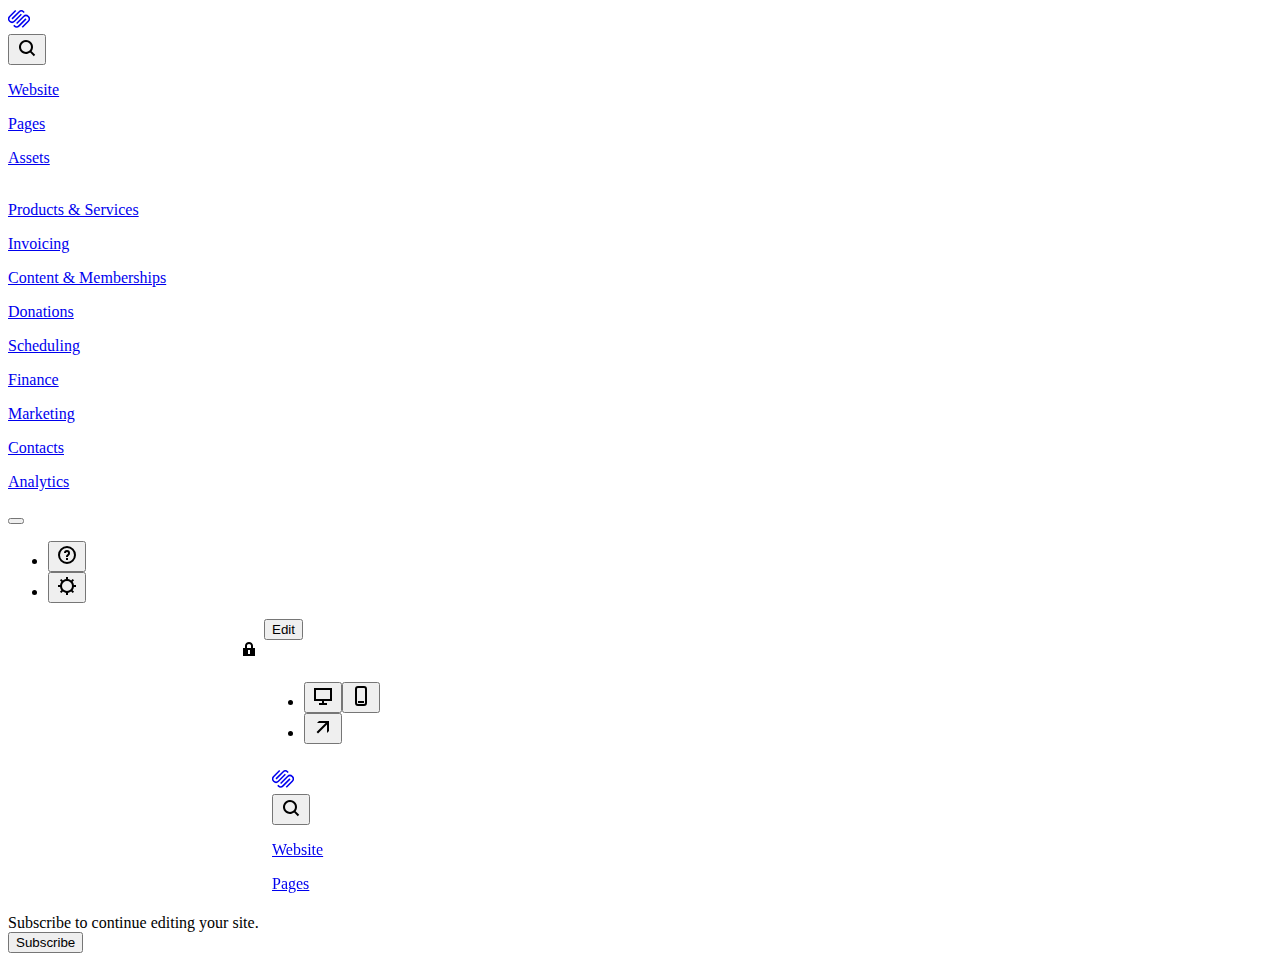
==== index.html @ e64f1a32 "index" ====
<!DOCTYPE html>
<html lang="en" class="squarespace-damask js-focus-visible yui3-js-enabled js flexbox canvas canvastext webgl no-touch hashchange history draganddrop rgba hsla multiplebgs backgroundsize borderimage borderradius boxshadow textshadow opacity cssanimations csscolumns cssgradients no-cssreflections csstransforms no-csstransforms3d csstransitions video audio svg inlinesvg svgclippaths browser-gecko sqs-jacquard" data-js-focus-visible="" id="yui_3_17_2_1_1727081956831_764"><head>
<meta http-equiv="content-type" content="text/html; charset=UTF-8">
    <meta http-equiv="X-UA-Compatible" content="chrome=1">
    <meta charset="utf-8">
    <meta name="viewport" content="initial-scale=1, maximum-scale=1, minimum-scale=1, user-scalable=0">
    <meta name="apple-touch-fullscreen" content="yes">
    <meta name="apple-mobile-web-app-capable" content="yes">
    <meta name="traceparent" content="{traceparent}">
    <meta http-equiv="Accept-CH" content="Sec-CH-UA-Platform-Version, Sec-CH-UA-Model">
    <link rel="preload" as="style" href="welcome_files/squarespace-clarkson-v2.css">
    <link rel="stylesheet" type="text/css" href="welcome_files/squarespace-clarkson-v2.css">
    <title>welcome</title>
    <script async="" src="welcome_files/google-analytics_analytics.js"></script><script>
      window.__RELEASE_VERSION__ = 'f6fbc9a6f4f962d3725709e8004389c01b4722ca';
    </script>
    <script>
      window.Static = {
        IN_BACKEND: true,
        IS_IN_CONFIG: true,
        SQUARESPACE_CONTEXT: {},
      };
      var xhr = new XMLHttpRequest();
      xhr.onload = function (e) {
        window.Static.SQUARESPACE_CONTEXT = JSON.parse(e.target.response);
      };
      xhr.open("GET", "/api/context/config", false);
      xhr.send();
    </script>
    <script src="welcome_files/legacy.js" nomodule="" type="text/javascript" crossorigin="anonymous"></script>
    <script src="welcome_files/modern.js" type="text/javascript" crossorigin="anonymous"></script>
  <script defer="defer" src="welcome_files/extract-css-runtime-aebe1a4f05269e8161a0-min.en-US.js"></script><script defer="defer" src="welcome_files/error-reporter-3de09efac7caad7a402c-min.en-US.js"></script><script defer="defer" src="welcome_files/cldr-resource-pack-4b37eb27c737844571ba-min.en-US.js"></script><script defer="defer" src="welcome_files/extract-css-moment-js-vendor-6c569122bfa66a51a056-min.en-US.js"></script><script defer="defer" src="welcome_files/config-appshell-566ee57aa4b38464bb8f-min.en-US.js"></script><script defer="defer" src="welcome_files/performance-a073777eb82e01935280-min.en-US.js"></script><link href="welcome_files/config-appshell-8ec841cacfb75d4282f4-min.en-US.css" rel="stylesheet"><link rel="stylesheet" type="text/css" href="welcome_files/3886dd2f044f144d1e31-min.en-US.css"><link rel="stylesheet" type="text/css" href="welcome_files/866d81a38362b9183975-min.en-US.css"><link rel="stylesheet" type="text/css" href="welcome_files/ac6856b8e07dd6b715c8-min.en-US.css"><style>[touch-action="none"]{ -ms-touch-action: none; touch-action: none; }
[touch-action="auto"]{ -ms-touch-action: auto; touch-action: auto; }
[touch-action="pan-x"]{ -ms-touch-action: pan-x; touch-action: pan-x; }
[touch-action="pan-y"]{ -ms-touch-action: pan-y; touch-action: pan-y; }
[touch-action="pan-x pan-y"],[touch-action="pan-y pan-x"]{ -ms-touch-action: pan-x pan-y; touch-action: pan-x pan-y; }
</style><style type="text/css">.CSSTG-group {position:relative;display:block;}
.CSSTG-child {backface-visibility:hidden;filter:blur(1);}
.CSSTG-wrappedChild {padding:0.1px;margin:-0.1px;}
</style><style type="text/css">.CSSTG-ExpandCollapse-expand {overflow:hidden;transition:max-height .2s ease-in-out, opacity .24s ease .08s;}
.CSSTG-ExpandCollapse-collapse {overflow:hidden;transition:max-height .2s ease-in-out, opacity .16s ease;}
</style><style type="text/css">.CSSTG-Dissolve-dissolve {overflow:hidden;transition:opacity .33s ease, min-height .33s ease, max-height .33s ease;}
.CSSTG-Dissolve-leave {overflow:hidden;position:absolute;top:0;left:0;right:0;bottom:0;}
.CSSTG-Dissolve-dissolve.CSSTG-Dissolve-async {transition:opacity .33s ease .66s, min-height .33s ease .33s, max-height .33s ease .33s;}
.CSSTG-Dissolve-leave.CSSTG-Dissolve-async {transition:opacity .33s ease;}
</style><style type="text/css">.CSSTG-Slide-group {overflow:hidden;}
.CSSTG-Slide-slide {overflow:hidden;transition:transform .26s ease, min-height .26s ease, max-height .26s ease;}
.CSSTG-Slide-leave {overflow:hidden;position:absolute;top:0;left:0;right:0;bottom:0;}
</style><style type="text/css">.CSSTG-Reorderable-enter {transition:opacity .3s ease .2s;}
.CSSTG-Reorderable-leave {position:absolute !important;top:0;left:0;transition:opacity .3s ease;}
.CSSTG-Reorderable-move {transition:transform .36s ease;z-index:1;}
.CSSTG-Reorderable-leave ~ .CSSTG-Reorderable-move {transition-delay:.2s;}
</style><script src="welcome_files/v3"></script><link rel="stylesheet" type="text/css" href="welcome_files/d9246e4919be2150170c-min.en-US.css"><link rel="stylesheet" type="text/css" href="welcome_files/b28800b85dcfd4a652de-min.en-US.css"><link rel="stylesheet" type="text/css" href="welcome_files/2d0812f3afde2a95d63b-min.en-US.css"><link rel="stylesheet" type="text/css" href="welcome_files/115188fe948953d9f68b-min.en-US.css"><link rel="stylesheet" type="text/css" href="welcome_files/d0f1c79fad0c16b320f3-min.en-US.css"><link rel="stylesheet" type="text/css" href="welcome_files/2dab85c6f3e5f0de2c6e-min.en-US.css"><link rel="stylesheet" type="text/css" href="welcome_files/005d11e2140438edd90e-min.en-US.css"><style type="text/css">.CSSTG-SlideVariableWidth-group {overflow:hidden;transition:width .4s cubic-bezier(0.645, 0.045, 0.355, 1);}
.CSSTG-SlideVariableWidth-slide {overflow:hidden;transition:transform .4s cubic-bezier(0.645, 0.045, 0.355, 1), min-height .4s cubic-bezier(0.645, 0.045, 0.355, 1), max-height .4s cubic-bezier(0.645, 0.045, 0.355, 1), opacity .4s cubic-bezier(0.645, 0.045, 0.355, 1);display:inline-block;}
.CSSTG-SlideVariableWidth-leave {overflow:hidden;position:absolute;top:0;left:0;}
.CSSTG-SlideVariableWidth-right {position:absolute;top:0;right:0;}
</style><style type="text/css">.CSSTG-FadeWithSlide-enter {transition:transform .4s cubic-bezier(0.66, 0, 0.34, 1.00), opacity .4s cubic-bezier(0.40, 0, 0.68, 0.06);}
.CSSTG-FadeWithSlide-leave {transition:transform .4s cubic-bezier(0.66, 0, 0.34, 1.00), opacity .4s cubic-bezier(0.32, 0.94, 0.60, 1.00);pointer-events:none;}
</style><link type="text/css" rel="stylesheet" href="blob:https://moliorrs.squarespace.com/ec562f5b-b282-4f7d-8165-200b36828254"><link type="text/css" rel="stylesheet" href="blob:https://moliorrs.squarespace.com/4156d87e-7962-473b-b18b-2b14d359771a"><style type="text/css">.CSSTG-ColorSwatch-enter {transition:transform 0.2s ease-in-out;}
.CSSTG-ColorSwatch-leave {position:absolute !important;top:0;left:0;transition:transform 0.2s ease-in-out;}
.CSSTG-ColorSwatch-move {transition:transform 0.2s ease;z-index:1;}
</style><script src="welcome_files/connect.js"></script><style data-emotion="css-global" data-s=""></style><style data-emotion="css" data-s=""></style><link rel="stylesheet" type="text/css" href="welcome_files/4d42d94bd7df48485f18-min.en-US.css"><link rel="stylesheet" type="text/css" href="welcome_files/ca9f17b74906c2325aec-min.en-US.css"><link rel="stylesheet" type="text/css" href="welcome_files/60597876bd1bea7b3cf3-min.en-US.css"><link rel="stylesheet" type="text/css" href="welcome_files/8ec841cacfb75d4282f4-min.en-US.css"><link rel="stylesheet" type="text/css" href="welcome_files/234e8822572d8e8548a2-min.en-US.css"><link rel="stylesheet" type="text/css" href="welcome_files/06aadb530e50bbfa203c-min.en-US.css"><link rel="stylesheet" type="text/css" href="welcome_files/e62ebe097ebdbdc0de55-min.en-US.css"><link rel="stylesheet" type="text/css" href="welcome_files/ea9f4f8cd12473d8b852-min.en-US.css"><link rel="stylesheet" type="text/css" href="welcome_files/aa1b8113c6be2dcb10a1-min.en-US.css"><link rel="preconnect" href="https://api.stripe.com/" crossorigin=""><style data-emotion="seven-one-frame-root-toast" data-s=""></style></head>
  <body class="squarespace-config squarespace-editable sqs-frame-loaded" id="yui_3_17_2_1_1727081956831_763">
    <div class="sqs-damask sqs-damask-banner-visible" data-test="appshell-container" id="yui_3_17_2_1_1727081956831_762"><div class="css-1pvv9g"><nav class="css-cdkrie"><div class="css-1a2vtnh"><div class="css-150yh0n"><a href="https://moliorrs.squarespace.com/config/" class="u-link LN4yCSlvQLOh6czFOzI1" target="_self"><svg fill="currentColor" height="22" viewBox="0 0 22 22" width="22" xmlns="http://www.w3.org/2000/svg" class="w7ZMbiJJcm04MM9Xu4KX css-gy660l"><g clip-path="url(#prefix__clip0_3368_2063)"><path clip-rule="evenodd" d="M12.824 5.679l1.044 1.073-6.97 6.99a4.036 4.036 0 01-5.714 0 4.053 4.053 0 010-5.724L7.19 2l1.054 1.083L2.273 9.1a2.533 2.533 0 00.019 3.578c.991.983 2.59.974 3.572-.019l6.96-6.981zm-1.282-1.211l-6.96 6.972-1.1-1.082 6.979-6.982a4.043 4.043 0 015.715 0l.54.541-1.08 1.092-.54-.541a2.498 2.498 0 00-3.554 0zm9.259 3.55a4.043 4.043 0 00-5.715 0l-6.97 6.991 1.09 1.092 6.96-6.982a2.515 2.515 0 013.545 0 2.526 2.526 0 010 3.56l-5.971 6 1.09 1.082 6.008-6.018a4.06 4.06 0 00-.037-5.725zm-10.358 9.275l6.96-6.972 1.1 1.082-6.97 6.982a4.043 4.043 0 01-5.715 0l-.54-.541 1.07-1.101.541.55a2.525 2.525 0 003.554 0z" fill-rule="evenodd"></path></g><defs><clipPath id="prefix__clip0_3368_2063"><path d="M0 0h22v22H0z" fill="#fff"></path></clipPath></defs></svg></a><div class="css-1j096s0"><button display="inline-block" aria-label="Search" class="css-1onk2mz"><span class="css-10aqytj"><svg fill="currentColor" height="22" viewBox="0 0 22 22" width="22" xmlns="http://www.w3.org/2000/svg" class="css-s75o56"><path clip-rule="evenodd" d="M14.192 15.606a7 7 0 111.414-1.414l3.601 3.601-1.414 1.414-3.6-3.6zM15 10a5 5 0 11-10 0 5 5 0 0110 0z" fill-rule="evenodd"></path></svg></span></button></div></div><div class="css-1hrkhja"><div class="css-roynbj"><div data-testid="primary-nav-item-wrapper"><div data-id="/" class="css-1flbqas"><div class="css-roynbj"><div class="css-1132zza"><div class="css-1u0qvnk"><div class="css-w98r6t"><div class="css-8p434o"><div class="css-yxyga4"><a href="https://moliorrs.squarespace.com/config/" class="u-link LN4yCSlvQLOh6czFOzI1 css-1s7n2of" target="_self" data-test="menuItem-unknown"><span class="css-19p0dx4"><p class="css-c6vqps">Website</p></span><span class="css-1bt0omd"><div style="border-top-width: 2px; transform: scaleX(0); transition-timing-function: cubic-bezier(0.4, 0, 0.68, 0.06); width: 0px;" class="css-yzuhc6"></div></span></a></div></div></div></div><div style="height: 70px;" class="css-co9fgh"><div class="visible css-1uk35wt"><div class="css-roynbj"><div class="secondary-nav-item css-zgg8jo"><a href="https://moliorrs.squarespace.com/config/pages" class="u-link LN4yCSlvQLOh6czFOzI1 css-1s7n2of" target="_self" data-test="menuItem-pages"><span class="css-19p0dx4"><p class="css-1m82l52">Pages</p></span><span class="css-1bt0omd"><div style="border-top-width: 2px; transform: scaleX(0); transition-timing-function: cubic-bezier(0.4, 0, 0.68, 0.06); width: 0px;" class="css-yzuhc6"></div></span></a></div><div class="secondary-nav-item css-zgg8jo"><a href="https://moliorrs.squarespace.com/config/asset-library" class="u-link LN4yCSlvQLOh6czFOzI1 css-1s7n2of" target="_self" data-test="menuItem-asset-library"><span class="css-19p0dx4"><p class="css-1m82l52">Assets</p></span><span class="css-1bt0omd"><div style="border-top-width: 2px; transform: scaleX(0); transition-timing-function: cubic-bezier(0.4, 0, 0.68, 0.06); width: 0px;" class="css-yzuhc6"></div></span></a></div></div></div></div></div></div></div></div><div data-testid="primary-nav-item-wrapper"><div data-id="/commerce" class="css-1flbqas"><div class="css-roynbj"><div class="css-1132zza"><div class="css-1u0qvnk"><div class="css-w98r6t"><div class="css-8p434o"><div class="css-yxyga4"><a href="https://moliorrs.squarespace.com/config/commerce" class="u-link LN4yCSlvQLOh6czFOzI1 css-1s7n2of" target="_self" data-test="/selling-menu-item-id"><span class="css-19p0dx4"><p class="css-c6vqps">Products &amp; Services</p></span><span class="css-1bt0omd"><div style="border-top-width: 2px; transform: scaleX(0); transition-timing-function: cubic-bezier(0.4, 0, 0.68, 0.06); width: 152.45px;" class="css-yzuhc6"></div></span></a></div></div></div></div><div style="height: 0px;" aria-hidden="true" class="css-co9fgh"><div class="css-1sczv98"></div></div></div></div></div></div><div data-testid="primary-nav-item-wrapper"><div data-id="/invoicing" class="css-1flbqas"><div class="css-roynbj"><div class="css-1132zza"><div class="css-1u0qvnk"><div class="css-w98r6t"><div class="css-8p434o"><div class="css-yxyga4"><a href="https://moliorrs.squarespace.com/config/invoicing" class="u-link LN4yCSlvQLOh6czFOzI1 css-1s7n2of" target="_self" data-test="/invoicing-menu-item-id"><span class="css-19p0dx4"><p class="css-c6vqps">Invoicing</p></span><span class="css-1bt0omd"><div style="border-top-width: 2px; transform: scaleX(0); transition-timing-function: cubic-bezier(0.4, 0, 0.68, 0.06); width: 0px;" class="css-yzuhc6"></div></span></a></div></div></div></div><div style="height: 0px;" aria-hidden="true" class="css-co9fgh"><div class="css-1sczv98"></div></div></div></div></div></div><div data-testid="primary-nav-item-wrapper"><div data-id="/content-and-memberships" class="css-1flbqas"><div class="css-roynbj"><div class="css-1132zza"><div class="css-1u0qvnk"><div class="css-w98r6t"><div class="css-8p434o"><div class="css-yxyga4"><a href="https://moliorrs.squarespace.com/config/content-and-memberships" class="u-link LN4yCSlvQLOh6czFOzI1 css-1s7n2of" target="_self" data-test="menuItem-content-and-memberships"><span class="css-19p0dx4"><p class="css-c6vqps">Content &amp; Memberships</p></span><span class="css-1bt0omd"><div style="border-top-width: 2px; transform: scaleX(0); transition-timing-function: cubic-bezier(0.4, 0, 0.68, 0.06); width: 185.55px;" class="css-yzuhc6"></div></span></a></div></div></div></div><div style="height: 0px;" aria-hidden="true" class="css-co9fgh"><div class="css-1sczv98"></div></div></div></div></div></div><div data-testid="primary-nav-item-wrapper"><div data-id="/donations" class="css-1flbqas"><div class="css-roynbj"><div class="css-1132zza"><div class="css-1u0qvnk"><div class="css-w98r6t"><div class="css-8p434o"><div class="css-yxyga4"><a href="https://moliorrs.squarespace.com/config/donations" class="u-link LN4yCSlvQLOh6czFOzI1 css-1s7n2of" target="_self" data-test="menuItem-donations"><span class="css-19p0dx4"><p class="css-c6vqps">Donations</p></span><span class="css-1bt0omd"><div style="border-top-width: 2px; transform: scaleX(0); transition-timing-function: cubic-bezier(0.4, 0, 0.68, 0.06); width: 77.7667px;" class="css-yzuhc6"></div></span></a></div></div></div></div><div style="height: 0px;" aria-hidden="true" class="css-co9fgh"><div class="css-1sczv98"></div></div></div></div></div></div><div data-testid="primary-nav-item-wrapper"><div data-id="/scheduling" class="css-1flbqas"><div class="css-roynbj"><div class="css-1132zza"><div class="css-1u0qvnk"><div class="css-w98r6t"><div class="css-8p434o"><div class="css-yxyga4"><a href="https://moliorrs.squarespace.com/config/scheduling" class="u-link LN4yCSlvQLOh6czFOzI1 css-1s7n2of" target="_self" data-test="menuItem-scheduling"><span class="css-19p0dx4"><p class="css-c6vqps">Scheduling</p></span><span class="css-1bt0omd"><div style="border-top-width: 2px; transform: scaleX(0); transition-timing-function: cubic-bezier(0.4, 0, 0.68, 0.06); width: 86.1px;" class="css-yzuhc6"></div></span></a></div></div></div></div><div style="height: 0px;" aria-hidden="true" class="css-co9fgh"><div class="css-1sczv98"></div></div></div></div></div></div></div><div class="css-roynbj"><div data-testid="primary-nav-item-wrapper"><div data-id="/finance" class="css-1flbqas"><div class="css-roynbj"><div class="css-1132zza"><div class="css-1u0qvnk"><div class="css-w98r6t"><div class="css-8p434o"><div class="css-yxyga4"><a href="https://moliorrs.squarespace.com/config/finance" class="u-link LN4yCSlvQLOh6czFOzI1 css-1s7n2of" target="_self" data-test="/finance-menu-item-id"><span class="css-19p0dx4"><p class="css-c6vqps">Finance</p></span><span class="css-1bt0omd"><div style="border-top-width: 2px; transform: scaleX(0); transition-timing-function: cubic-bezier(0.4, 0, 0.68, 0.06); width: 60.1333px;" class="css-yzuhc6"></div></span></a></div></div></div></div><div style="height: 0px;" aria-hidden="true" class="css-co9fgh"><div class="css-1sczv98"></div></div></div></div></div></div><div data-testid="primary-nav-item-wrapper"><div data-id="/marketing" class="css-1flbqas"><div class="css-roynbj"><div class="css-1132zza"><div class="css-1u0qvnk"><div class="css-w98r6t"><div class="css-8p434o"><div class="css-yxyga4"><a href="https://moliorrs.squarespace.com/config/marketing" class="u-link LN4yCSlvQLOh6czFOzI1 css-1s7n2of" target="_self" data-test="menuItem-marketing"><span class="css-19p0dx4"><p class="css-c6vqps">Marketing</p></span><span class="css-1bt0omd"><div style="border-top-width: 2px; transform: scaleX(0); transition-timing-function: cubic-bezier(0.4, 0, 0.68, 0.06); width: 77.5667px;" class="css-yzuhc6"></div></span></a></div></div></div></div><div style="height: 0px;" aria-hidden="true" class="css-co9fgh"><div class="css-1sczv98"></div></div></div></div></div></div><div data-testid="primary-nav-item-wrapper"><div data-id="/profiles" class="css-1flbqas"><div class="css-roynbj"><div class="css-1132zza"><div class="css-1u0qvnk"><div class="css-w98r6t"><div class="css-8p434o"><div class="css-yxyga4"><a href="https://moliorrs.squarespace.com/config/profiles" class="u-link LN4yCSlvQLOh6czFOzI1 css-1s7n2of" target="_self" data-test="menuItem-profiles"><span class="css-19p0dx4"><p class="css-c6vqps">Contacts</p></span><span class="css-1bt0omd"><div style="border-top-width: 2px; transform: scaleX(0); transition-timing-function: cubic-bezier(0.4, 0, 0.68, 0.06); width: 68.9px;" class="css-yzuhc6"></div></span></a></div></div></div></div><div style="height: 0px;" aria-hidden="true" class="css-co9fgh"><div class="css-1sczv98"></div></div></div></div></div></div><div data-testid="primary-nav-item-wrapper"><div data-id="/analytics" class="css-1flbqas"><div class="css-roynbj"><div class="css-1132zza"><div class="css-1u0qvnk"><div class="css-w98r6t"><div class="css-8p434o"><div class="css-yxyga4"><a href="https://moliorrs.squarespace.com/config/analytics" class="u-link LN4yCSlvQLOh6czFOzI1 css-1s7n2of" target="_self" data-test="menuItem-analytics"><span class="css-19p0dx4"><p class="css-c6vqps">Analytics</p></span><span class="css-1bt0omd"><div style="border-top-width: 2px; transform: scaleX(0); transition-timing-function: cubic-bezier(0.4, 0, 0.68, 0.06); width: 70.2667px;" class="css-yzuhc6"></div></span></a></div></div></div></div><div style="height: 0px;" aria-hidden="true" class="css-co9fgh"><div class="css-1sczv98"></div></div></div></div></div></div></div></div><div class="css-1tie9gt"><div class="css-10p3j3q"><div class="css-roynbj"><div class="css-y4uxls"><button data-testid="profile-avatar" class="css-dz73cg"><div class="css-btnsf0"><div class="PG5FEeDIQ5wEm_3YooQT N6xnKZq1rlcmGtCScBM8 BgnBu7UgdGLtTVjAVxXA" style="background-image: url(&quot;https://images.squarespace-cdn.com/content/v2/namespaces/memberAccountAvatars/libraries/65fcdf5c08fea6411551fe91/34d7116b-113b-4f3b-a9a6-4b7e2cd71f02/thirdPartyMemberAvatar-65fcdf5c08fea6411551fe91-186a638b-80b7-4a8d-9018-6650b4cf9f96?format=300w&quot;);"></div></div></button><ul class="css-okrn22"><li class="css-1j3qrgo"><button display="inline-block" data-testid="help-icon" class="css-xyn8by"><span class="css-10aqytj"><svg fill="currentColor" height="22" viewBox="0 0 22 22" width="22" xmlns="http://www.w3.org/2000/svg" class="css-s75o56"><path d="M11 8a1 1 0 00-1 1H8a3 3 0 016 0v.172a3 3 0 01-.879 2.12L12 12.415V13h-2v-.586A2 2 0 0110.586 11l1.121-1.121A1 1 0 0012 9.172V9a1 1 0 00-1-1zM12 14v2h-2v-2h2z"></path><path clip-rule="evenodd" d="M11 2a9 9 0 100 18 9 9 0 000-18zm-7 9a7 7 0 1114 0 7 7 0 01-14 0z" fill-rule="evenodd"></path></svg></span></button></li><li class="css-dza7r7"><button display="inline-block" aria-disabled="false" class="css-xyn8by"><span class="css-10aqytj"><svg fill="currentColor" height="22" viewBox="0 0 22 22" width="22" xmlns="http://www.w3.org/2000/svg" data-testid="settings-icon" class="css-1a6490m"><path clip-rule="evenodd" d="M15.192 5.393A6.965 6.965 0 0012 4.071V2h-2v2.07a6.964 6.964 0 00-3.192 1.323L5.344 3.93 3.93 5.343l1.464 1.464A6.964 6.964 0 004.07 10H2v2h2.07a6.964 6.964 0 001.324 3.193L3.93 16.657l1.414 1.414 1.464-1.464A6.964 6.964 0 0010 17.929V20h2v-2.07a6.964 6.964 0 003.192-1.323l1.465 1.464 1.414-1.414-1.465-1.465A6.964 6.964 0 0017.93 12H20v-2h-2.07a6.963 6.963 0 00-1.324-3.193l1.464-1.464-1.414-1.414-1.464 1.464zM11 16a5 5 0 100-10 5 5 0 000 10z" fill-rule="evenodd"></path></svg></span></button></li></ul></div></div></div></div></div></nav></div><div class="css-penutl" id="yui_3_17_2_1_1727081956831_761"><div class="ipb1fdN9gLaXZD9jYsSs" id="yui_3_17_2_1_1727081956831_760"><div class="App" data-test="websiteType_1" id="yui_3_17_2_1_1727081956831_759"><div class="App-container css-152uv2x" id="yui_3_17_2_1_1727081956831_758"><div class="App-sidebar"><div class="sqs-configuration-menu-header jOtItSBX_hgCOwOSNKjt CWUNSChosUrrsdtKt5fu fs-unmask" style="width: 0px;"></div><div data-test="content-area-container" class="css-jnjypx"><div class="react-first AZ2Ixd_85CMtvYG0vAEc"><div class="sqs-damask-panel rTcZsLmpriJjRTn9l11x persistent-navigation" style="width: 0px;"><div data-guidance-engine="guidance-engine-background-route-scrollable-container" class="sqs-damask-panel-content"></div></div></div></div></div><div class="App-siteFrame" data-test="App-site-frame" id="yui_3_17_2_1_1727081956831_757"><div class="config-website-frame ZMOp8nbskqra9ULXxkMV" style="transform: translate3d(calc(256px), 0px, 0px); left: 0px; width: calc(100% - 272px); right: unset;" id="yui_3_17_2_1_1727081956831_756"><div style="visibility: visible; height: 100%;" id="yui_3_17_2_1_1727081956831_755"><div id="frame-toolbar-desktop" role="toolbar" class="R4Sx9NxmboorhnzRy5O_ undefined"><div class="E8p5qaRca0L8DpcLIuYg" id="yui_3_17_2_1_1727081956831_754"><div class="H_QlyEIiXP2VzspyZTU5 dzSVvvPIbT28eH7lZ3Id fs-unmask"><div style="transform: translate(11px);" class="css-roynbj"></div><div class="fVmI_ufj6NlzvGXyqeYc"><button data-test="frameToolbarEdit" class="KabEqylcNxbOyCuLRtgK undefined jAJsPP7qZ_h1ViU9gLhW EseNTtMu7tucY2EXdylP ESOM5EMuQHeSvkDzFzHh" type="button">Edit</button></div><svg fill="currentColor" height="22" viewBox="0 0 22 22" width="22" xmlns="http://www.w3.org/2000/svg" style="transform: translate(-26px);" class="css-4hj4kg"><path clip-rule="evenodd" d="M7 8V5.7C7 3.56 8.893 2 11 2s4 1.56 4 3.7V8h2v8H5V8h2zm2-2.3c0-.842.794-1.7 2-1.7s2 .858 2 1.7V8H9V5.7zm1 4.3v4h2v-4h-2z" fill-rule="evenodd"></path></svg></div><div class="H_QlyEIiXP2VzspyZTU5 QaFmSeVR6lMpXzVVO9i_"><span class="lYwUI3XYJoaN0yfCubX0 La3vXcKBDhHOlcHFQhGv"></span></div><div class="H_QlyEIiXP2VzspyZTU5 fAQkz9DNaFd4wuMBX9gA fs-unmask" id="yui_3_17_2_1_1727081956831_753"><ul class="css-1tn5iw9" id="yui_3_17_2_1_1727081956831_752"><li class="css-o0o0up" id="yui_3_17_2_1_1727081956831_751"><div class="ctosaoDwSoE1bsJWzQZK css-2lq6ii" data-sqs-keep-site-themes-open="true" data-guidance-engine="guidance-engine-device-view-button-container" id="yui_3_17_2_1_1727081956831_750"><div class="css-22qyhc"></div><div role="tablist" tabindex="-1" class="css-1t303o2" id="yui_3_17_2_1_1727081956831_749"><button aria-controls="desktop-tab" aria-selected="true" role="tab" tabindex="0" value="desktop" class="css-1fixg92" id="yui_3_17_2_1_1727081956831_748"><div class="css-1j096s0"><svg fill="currentColor" height="22" viewBox="0 0 22 22" width="22" xmlns="http://www.w3.org/2000/svg" class="css-gy660l"><path clip-rule="evenodd" d="M2 3h18v13h-8v2h3v2H7v-2h3v-2H2V3zm2 2v9h14V5H4z" fill-rule="evenodd"></path></svg></div></button><button aria-controls="phone-tab" aria-selected="false" role="tab" tabindex="-1" value="phone" data-test="mobile-device-view-button" class="css-sc1uxn"><div class="css-1j096s0"><svg fill="currentColor" height="22" viewBox="0 0 22 22" width="22" xmlns="http://www.w3.org/2000/svg" class="css-gy660l"><path d="M14 16H8v2h6v-2z"></path><path clip-rule="evenodd" d="M14 1H8a3 3 0 00-3 3v14a3 3 0 003 3h6a3 3 0 003-3V4a3 3 0 00-3-3zM7 4a1 1 0 011-1h6a1 1 0 011 1v14a1 1 0 01-1 1H8a1 1 0 01-1-1V4z" fill-rule="evenodd"></path></svg></div></button></div></div></li><li class="css-dza7r7"><div class="css-1j096s0"><button display="inline-block" aria-label="Preview" class="css-110yp2v"><span class="css-10aqytj"><svg fill="currentColor" height="22" viewBox="0 0 22 22" width="22" xmlns="http://www.w3.org/2000/svg" class="css-l0u10b"><path d="M7 5L5 7h8.586l-9 9 1.415 1.414 8.999-9V17l2-2V5H7z"></path></svg></span></button></div></li></ul></div></div></div><div class="css-ahju80"><div transform="translateX(0px)" class="css-1mkzh8i"></div></div><div class="mB77FzP2qYDgCPdLhXIJ zJc6DR8pNGt2_ksGBZKE js-device-view-frame" data-test="device-view-frame"><div class="shrink-button-transition"><div class="xIw5ixJkO_7nBC_YvWDM"><div aria-label="Shrink page preview" class="iDUB8TDp_X3k53hnirZL"></div></div></div><div class="us06aCNT2FBtq9QpN_5u fIwCkxpkxrwqjbHL0Z2B KJ_ENHPj1tv_TVKBHfEy s95btergvYT1E6erBHzA"><div class="preview-viewport"><iframe data-guidance-engine="guidance-engine-site-frame" data-testid="sqs-site-frame" id="sqs-site-frame" title="welcome" frameborder="0" allowfullscreen="" src="/"></iframe></div></div></div></div></div></div></div><div class="App-footer"><div></div><div><div class="CSSTG-group" style="position: static;"><div class="P_xpUdCwpWVicBX3euXr app-notifications-banner-container" style=""><div class="rSp8ejyCqdrPNMAfayEI"><div class="DDoqZNKm8qGwUBpjgJVU" data-test="Banner-description">Subscribe to continue editing your site.</div><div class="zS_d5L9mhgII3FsqAYLN" data-test="Banner-buttonsContainer"><button data-test="action-button" class="css-1xu87gf">Subscribe</button></div></div></div></div></div></div></div></div></div></div>
    <!-- Google Tag Manager -->
    <noscript>
      <iframe src="//www.googletagmanager.com/ns.html?id=GTM-BCCP" height="0" width="0" style="display:none;visibility:hidden"></iframe>
    </noscript>
    <script>
      (function(w,d,s,l,i){w[l]=w[l]||[];w[l].push({
        'gtm.start': new Date().getTime(),event:'gtm.js'
      });
      var f=d.getElementsByTagName(s)[0],j=d.createElement(s),dl=l!='dataLayer'?'&l='+l:'';j.async=true;j.src='//www.googletagmanager.com/gtm.js?id='+i+dl;f.parentNode.insertBefore(j,f);})(window,document,'script','dataLayer','GTM-BCCP');
    </script>
    <!-- End Google Tag Manager -->
    <script async="" src="welcome_files/notice" crossorigin="anonymous" id="truste_0.21224487004670134"></script>
     <!-- TrustArc -->
    <!---->
  
<nordpass-passkeys></nordpass-passkeys><nordpass-passkeys></nordpass-passkeys><div role="tooltip" style="position: absolute; left: 0px; top: 0px; display: none;" class="css-hahu5h"><div class="css-dg3s0i"><span class="css-1h3039z"><span>Search</span></span></div></div><div role="tooltip" style="position: absolute; left: 0px; top: 0px; display: none;" class="css-315b0c"><div class="css-dg3s0i"><div class="css-1mju3xz"><span class="css-10l2hwm">Building RS</span><span class="css-4kha9l">moliorrsofficial@gmail.com</span></div></div></div><div role="tooltip" style="position: absolute; left: 0px; top: 0px; display: none;" class="css-x3e8bz"><div class="css-dg3s0i"><span class="css-1h3039z"><span>Help</span></span></div></div><div role="tooltip" style="position: absolute; inset: auto auto 0px 0px; transform: translate3d(172px, -136px, 0px); display: none;" class="css-2dw2ly"><div class="css-dg3s0i"><span class="css-1h3039z"><span>Settings</span></span></div></div><div role="tooltip" style="position: absolute; left: 0px; top: 0px; display: none;" class="css-5l6jg7"><div class="css-dg3s0i"><p class="css-n4an92"><span>Publish update to access</span></p></div></div><div id="yui3-css-stamp" style="position: absolute !important; visibility: hidden !important"></div><div class="fkzqTIaKGM8POJpeEcV3"></div><div class="ReactModalPortal"></div><div class="ReactModalPortal"></div><div class="CCModalPortal"></div><div class="ReactModalPortal"></div><div class="ReactModalPortal"></div><div class="ReactModalPortal"></div><iframe style="display: none;" src="welcome_files/data_layer_2524c214d0645b4aafbf.htm" name="connectjs_controller_connect-instance9050" id="stripeDataLayerFrame"></iframe><div class="seven-one-frame-root-toast-14rpb1g"><div class="seven-one-frame-root-toast-17dyryp"></div></div><iframe name="__privateStripeMetricsController3370" frameborder="0" allowtransparency="true" scrolling="no" role="presentation" src="welcome_files/m-outer-3437aaddcdf6922d623e172c2d6f9278.htm" aria-hidden="true" tabindex="-1" style="border: medium !important; margin: 0px !important; padding: 0px !important; width: 1px !important; min-width: 100% !important; overflow: hidden !important; display: block !important; visibility: hidden !important; position: fixed !important; height: 1px !important; pointer-events: none !important; user-select: none !important;"></iframe></body></html>
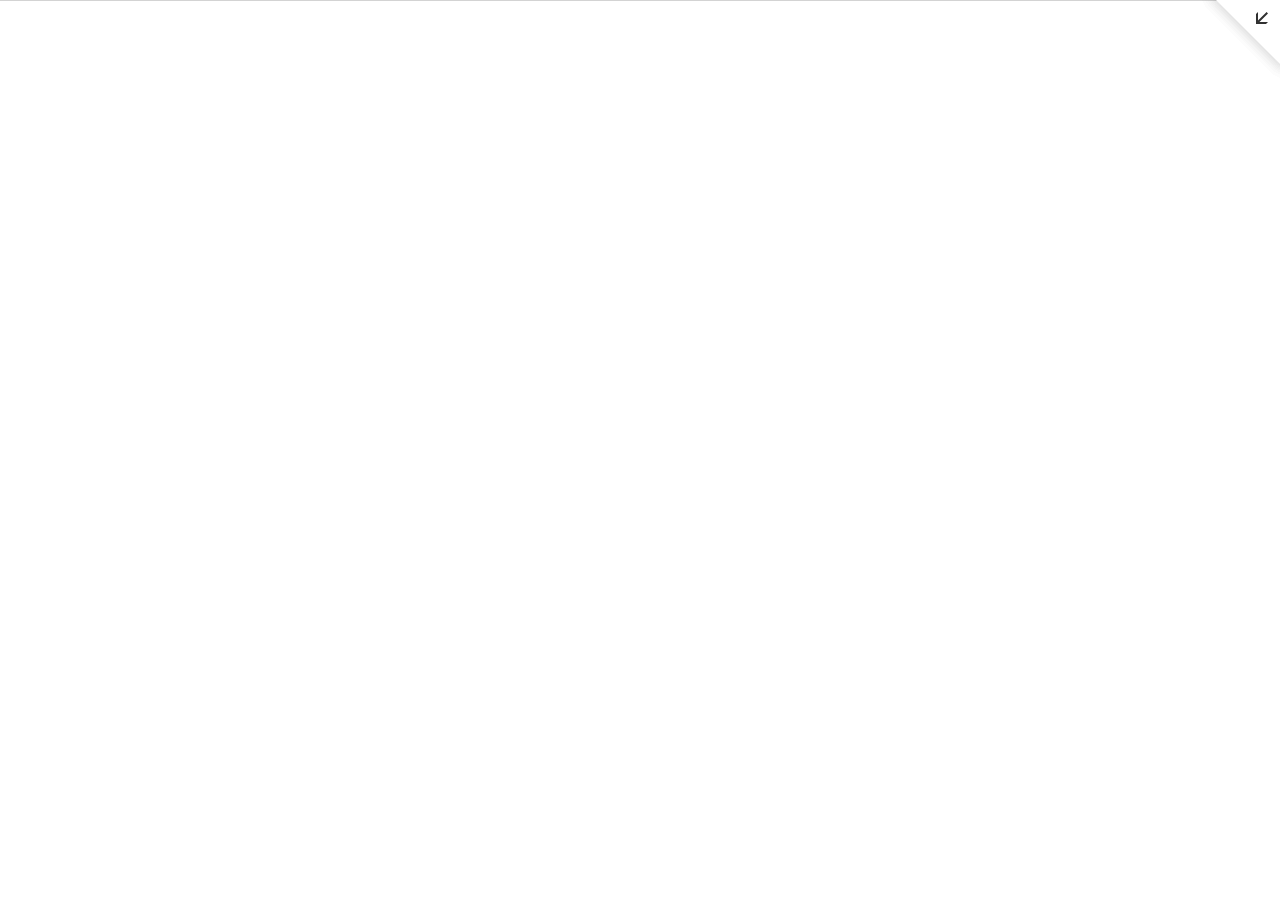
==== commit dc616a13: "further index testing" ====
--- a/index.html
+++ b/index.html
@@ -1,5 +1,5 @@
 <!DOCTYPE html>
-<html lang="en" class="squarespace-damask js-focus-visible yui3-js-enabled js flexbox canvas canvastext webgl no-touch hashchange history draganddrop rgba hsla multiplebgs backgroundsize borderimage borderradius boxshadow textshadow opacity cssanimations csscolumns cssgradients no-cssreflections csstransforms no-csstransforms3d csstransitions video audio svg inlinesvg svgclippaths browser-gecko sqs-jacquard" data-js-focus-visible="" id="yui_3_17_2_1_1727081956831_764"><head>
+<html lang="en" data-js-focus-visible=""><head>
 <meta http-equiv="content-type" content="text/html; charset=UTF-8">
     <meta http-equiv="X-UA-Compatible" content="chrome=1">
     <meta charset="utf-8">
@@ -8,10 +8,10 @@
     <meta name="apple-mobile-web-app-capable" content="yes">
     <meta name="traceparent" content="{traceparent}">
     <meta http-equiv="Accept-CH" content="Sec-CH-UA-Platform-Version, Sec-CH-UA-Model">
-    <link rel="preload" as="style" href="welcome_files/squarespace-clarkson-v2.css">
-    <link rel="stylesheet" type="text/css" href="welcome_files/squarespace-clarkson-v2.css">
+    <link rel="preload" as="style" href="index_files/squarespace-clarkson-v2.css">
+    <link rel="stylesheet" type="text/css" href="index_files/squarespace-clarkson-v2.css">
     <title>welcome</title>
-    <script async="" src="welcome_files/google-analytics_analytics.js"></script><script>
+    <script async="" src="index_files/google-analytics_analytics.js"></script><script>
       window.__RELEASE_VERSION__ = 'f6fbc9a6f4f962d3725709e8004389c01b4722ca';
     </script>
     <script>
@@ -27,9 +27,9 @@
       xhr.open("GET", "/api/context/config", false);
       xhr.send();
     </script>
-    <script src="welcome_files/legacy.js" nomodule="" type="text/javascript" crossorigin="anonymous"></script>
-    <script src="welcome_files/modern.js" type="text/javascript" crossorigin="anonymous"></script>
-  <script defer="defer" src="welcome_files/extract-css-runtime-aebe1a4f05269e8161a0-min.en-US.js"></script><script defer="defer" src="welcome_files/error-reporter-3de09efac7caad7a402c-min.en-US.js"></script><script defer="defer" src="welcome_files/cldr-resource-pack-4b37eb27c737844571ba-min.en-US.js"></script><script defer="defer" src="welcome_files/extract-css-moment-js-vendor-6c569122bfa66a51a056-min.en-US.js"></script><script defer="defer" src="welcome_files/config-appshell-566ee57aa4b38464bb8f-min.en-US.js"></script><script defer="defer" src="welcome_files/performance-a073777eb82e01935280-min.en-US.js"></script><link href="welcome_files/config-appshell-8ec841cacfb75d4282f4-min.en-US.css" rel="stylesheet"><link rel="stylesheet" type="text/css" href="welcome_files/3886dd2f044f144d1e31-min.en-US.css"><link rel="stylesheet" type="text/css" href="welcome_files/866d81a38362b9183975-min.en-US.css"><link rel="stylesheet" type="text/css" href="welcome_files/ac6856b8e07dd6b715c8-min.en-US.css"><style>[touch-action="none"]{ -ms-touch-action: none; touch-action: none; }
+    <script src="index_files/legacy.js" nomodule="" type="text/javascript" crossorigin="anonymous"></script>
+    <script src="index_files/modern.js" type="text/javascript" crossorigin="anonymous"></script>
+  <script defer="defer" src="index_files/extract-css-runtime-aebe1a4f05269e8161a0-min.en-US.js"></script><script defer="defer" src="index_files/error-reporter-3de09efac7caad7a402c-min.en-US.js"></script><script defer="defer" src="index_files/cldr-resource-pack-4b37eb27c737844571ba-min.en-US.js"></script><script defer="defer" src="index_files/extract-css-moment-js-vendor-6c569122bfa66a51a056-min.en-US.js"></script><script defer="defer" src="index_files/config-appshell-566ee57aa4b38464bb8f-min.en-US.js"></script><script defer="defer" src="index_files/performance-a073777eb82e01935280-min.en-US.js"></script><link href="index_files/config-appshell-8ec841cacfb75d4282f4-min.en-US.css" rel="stylesheet"><link rel="stylesheet" type="text/css" href="index_files/3886dd2f044f144d1e31-min.en-US.css"><link rel="stylesheet" type="text/css" href="index_files/866d81a38362b9183975-min.en-US.css"><link rel="stylesheet" type="text/css" href="index_files/ac6856b8e07dd6b715c8-min.en-US.css"><style>[touch-action="none"]{ -ms-touch-action: none; touch-action: none; }
 [touch-action="auto"]{ -ms-touch-action: auto; touch-action: auto; }
 [touch-action="pan-x"]{ -ms-touch-action: pan-x; touch-action: pan-x; }
 [touch-action="pan-y"]{ -ms-touch-action: pan-y; touch-action: pan-y; }
@@ -50,7 +50,7 @@
 .CSSTG-Reorderable-leave {position:absolute !important;top:0;left:0;transition:opacity .3s ease;}
 .CSSTG-Reorderable-move {transition:transform .36s ease;z-index:1;}
 .CSSTG-Reorderable-leave ~ .CSSTG-Reorderable-move {transition-delay:.2s;}
-</style><script src="welcome_files/v3"></script><link rel="stylesheet" type="text/css" href="welcome_files/d9246e4919be2150170c-min.en-US.css"><link rel="stylesheet" type="text/css" href="welcome_files/b28800b85dcfd4a652de-min.en-US.css"><link rel="stylesheet" type="text/css" href="welcome_files/2d0812f3afde2a95d63b-min.en-US.css"><link rel="stylesheet" type="text/css" href="welcome_files/115188fe948953d9f68b-min.en-US.css"><link rel="stylesheet" type="text/css" href="welcome_files/d0f1c79fad0c16b320f3-min.en-US.css"><link rel="stylesheet" type="text/css" href="welcome_files/2dab85c6f3e5f0de2c6e-min.en-US.css"><link rel="stylesheet" type="text/css" href="welcome_files/005d11e2140438edd90e-min.en-US.css"><style type="text/css">.CSSTG-SlideVariableWidth-group {overflow:hidden;transition:width .4s cubic-bezier(0.645, 0.045, 0.355, 1);}
+</style><script src="index_files/v3"></script><link rel="stylesheet" type="text/css" href="index_files/d9246e4919be2150170c-min.en-US.css"><link rel="stylesheet" type="text/css" href="index_files/b28800b85dcfd4a652de-min.en-US.css"><link rel="stylesheet" type="text/css" href="index_files/2d0812f3afde2a95d63b-min.en-US.css"><link rel="stylesheet" type="text/css" href="index_files/115188fe948953d9f68b-min.en-US.css"><link rel="stylesheet" type="text/css" href="index_files/d0f1c79fad0c16b320f3-min.en-US.css"><link rel="stylesheet" type="text/css" href="index_files/2dab85c6f3e5f0de2c6e-min.en-US.css"><link rel="stylesheet" type="text/css" href="index_files/005d11e2140438edd90e-min.en-US.css"><style type="text/css">.CSSTG-SlideVariableWidth-group {overflow:hidden;transition:width .4s cubic-bezier(0.645, 0.045, 0.355, 1);}
 .CSSTG-SlideVariableWidth-slide {overflow:hidden;transition:transform .4s cubic-bezier(0.645, 0.045, 0.355, 1), min-height .4s cubic-bezier(0.645, 0.045, 0.355, 1), max-height .4s cubic-bezier(0.645, 0.045, 0.355, 1), opacity .4s cubic-bezier(0.645, 0.045, 0.355, 1);display:inline-block;}
 .CSSTG-SlideVariableWidth-leave {overflow:hidden;position:absolute;top:0;left:0;}
 .CSSTG-SlideVariableWidth-right {position:absolute;top:0;right:0;}
@@ -59,9 +59,9 @@
 </style><link type="text/css" rel="stylesheet" href="blob:https://moliorrs.squarespace.com/ec562f5b-b282-4f7d-8165-200b36828254"><link type="text/css" rel="stylesheet" href="blob:https://moliorrs.squarespace.com/4156d87e-7962-473b-b18b-2b14d359771a"><style type="text/css">.CSSTG-ColorSwatch-enter {transition:transform 0.2s ease-in-out;}
 .CSSTG-ColorSwatch-leave {position:absolute !important;top:0;left:0;transition:transform 0.2s ease-in-out;}
 .CSSTG-ColorSwatch-move {transition:transform 0.2s ease;z-index:1;}
-</style><script src="welcome_files/connect.js"></script><style data-emotion="css-global" data-s=""></style><style data-emotion="css" data-s=""></style><link rel="stylesheet" type="text/css" href="welcome_files/4d42d94bd7df48485f18-min.en-US.css"><link rel="stylesheet" type="text/css" href="welcome_files/ca9f17b74906c2325aec-min.en-US.css"><link rel="stylesheet" type="text/css" href="welcome_files/60597876bd1bea7b3cf3-min.en-US.css"><link rel="stylesheet" type="text/css" href="welcome_files/8ec841cacfb75d4282f4-min.en-US.css"><link rel="stylesheet" type="text/css" href="welcome_files/234e8822572d8e8548a2-min.en-US.css"><link rel="stylesheet" type="text/css" href="welcome_files/06aadb530e50bbfa203c-min.en-US.css"><link rel="stylesheet" type="text/css" href="welcome_files/e62ebe097ebdbdc0de55-min.en-US.css"><link rel="stylesheet" type="text/css" href="welcome_files/ea9f4f8cd12473d8b852-min.en-US.css"><link rel="stylesheet" type="text/css" href="welcome_files/aa1b8113c6be2dcb10a1-min.en-US.css"><link rel="preconnect" href="https://api.stripe.com/" crossorigin=""><style data-emotion="seven-one-frame-root-toast" data-s=""></style></head>
-  <body class="squarespace-config squarespace-editable sqs-frame-loaded" id="yui_3_17_2_1_1727081956831_763">
-    <div class="sqs-damask sqs-damask-banner-visible" data-test="appshell-container" id="yui_3_17_2_1_1727081956831_762"><div class="css-1pvv9g"><nav class="css-cdkrie"><div class="css-1a2vtnh"><div class="css-150yh0n"><a href="https://moliorrs.squarespace.com/config/" class="u-link LN4yCSlvQLOh6czFOzI1" target="_self"><svg fill="currentColor" height="22" viewBox="0 0 22 22" width="22" xmlns="http://www.w3.org/2000/svg" class="w7ZMbiJJcm04MM9Xu4KX css-gy660l"><g clip-path="url(#prefix__clip0_3368_2063)"><path clip-rule="evenodd" d="M12.824 5.679l1.044 1.073-6.97 6.99a4.036 4.036 0 01-5.714 0 4.053 4.053 0 010-5.724L7.19 2l1.054 1.083L2.273 9.1a2.533 2.533 0 00.019 3.578c.991.983 2.59.974 3.572-.019l6.96-6.981zm-1.282-1.211l-6.96 6.972-1.1-1.082 6.979-6.982a4.043 4.043 0 015.715 0l.54.541-1.08 1.092-.54-.541a2.498 2.498 0 00-3.554 0zm9.259 3.55a4.043 4.043 0 00-5.715 0l-6.97 6.991 1.09 1.092 6.96-6.982a2.515 2.515 0 013.545 0 2.526 2.526 0 010 3.56l-5.971 6 1.09 1.082 6.008-6.018a4.06 4.06 0 00-.037-5.725zm-10.358 9.275l6.96-6.972 1.1 1.082-6.97 6.982a4.043 4.043 0 01-5.715 0l-.54-.541 1.07-1.101.541.55a2.525 2.525 0 003.554 0z" fill-rule="evenodd"></path></g><defs><clipPath id="prefix__clip0_3368_2063"><path d="M0 0h22v22H0z" fill="#fff"></path></clipPath></defs></svg></a><div class="css-1j096s0"><button display="inline-block" aria-label="Search" class="css-1onk2mz"><span class="css-10aqytj"><svg fill="currentColor" height="22" viewBox="0 0 22 22" width="22" xmlns="http://www.w3.org/2000/svg" class="css-s75o56"><path clip-rule="evenodd" d="M14.192 15.606a7 7 0 111.414-1.414l3.601 3.601-1.414 1.414-3.6-3.6zM15 10a5 5 0 11-10 0 5 5 0 0110 0z" fill-rule="evenodd"></path></svg></span></button></div></div><div class="css-1hrkhja"><div class="css-roynbj"><div data-testid="primary-nav-item-wrapper"><div data-id="/" class="css-1flbqas"><div class="css-roynbj"><div class="css-1132zza"><div class="css-1u0qvnk"><div class="css-w98r6t"><div class="css-8p434o"><div class="css-yxyga4"><a href="https://moliorrs.squarespace.com/config/" class="u-link LN4yCSlvQLOh6czFOzI1 css-1s7n2of" target="_self" data-test="menuItem-unknown"><span class="css-19p0dx4"><p class="css-c6vqps">Website</p></span><span class="css-1bt0omd"><div style="border-top-width: 2px; transform: scaleX(0); transition-timing-function: cubic-bezier(0.4, 0, 0.68, 0.06); width: 0px;" class="css-yzuhc6"></div></span></a></div></div></div></div><div style="height: 70px;" class="css-co9fgh"><div class="visible css-1uk35wt"><div class="css-roynbj"><div class="secondary-nav-item css-zgg8jo"><a href="https://moliorrs.squarespace.com/config/pages" class="u-link LN4yCSlvQLOh6czFOzI1 css-1s7n2of" target="_self" data-test="menuItem-pages"><span class="css-19p0dx4"><p class="css-1m82l52">Pages</p></span><span class="css-1bt0omd"><div style="border-top-width: 2px; transform: scaleX(0); transition-timing-function: cubic-bezier(0.4, 0, 0.68, 0.06); width: 0px;" class="css-yzuhc6"></div></span></a></div><div class="secondary-nav-item css-zgg8jo"><a href="https://moliorrs.squarespace.com/config/asset-library" class="u-link LN4yCSlvQLOh6czFOzI1 css-1s7n2of" target="_self" data-test="menuItem-asset-library"><span class="css-19p0dx4"><p class="css-1m82l52">Assets</p></span><span class="css-1bt0omd"><div style="border-top-width: 2px; transform: scaleX(0); transition-timing-function: cubic-bezier(0.4, 0, 0.68, 0.06); width: 0px;" class="css-yzuhc6"></div></span></a></div></div></div></div></div></div></div></div><div data-testid="primary-nav-item-wrapper"><div data-id="/commerce" class="css-1flbqas"><div class="css-roynbj"><div class="css-1132zza"><div class="css-1u0qvnk"><div class="css-w98r6t"><div class="css-8p434o"><div class="css-yxyga4"><a href="https://moliorrs.squarespace.com/config/commerce" class="u-link LN4yCSlvQLOh6czFOzI1 css-1s7n2of" target="_self" data-test="/selling-menu-item-id"><span class="css-19p0dx4"><p class="css-c6vqps">Products &amp; Services</p></span><span class="css-1bt0omd"><div style="border-top-width: 2px; transform: scaleX(0); transition-timing-function: cubic-bezier(0.4, 0, 0.68, 0.06); width: 152.45px;" class="css-yzuhc6"></div></span></a></div></div></div></div><div style="height: 0px;" aria-hidden="true" class="css-co9fgh"><div class="css-1sczv98"></div></div></div></div></div></div><div data-testid="primary-nav-item-wrapper"><div data-id="/invoicing" class="css-1flbqas"><div class="css-roynbj"><div class="css-1132zza"><div class="css-1u0qvnk"><div class="css-w98r6t"><div class="css-8p434o"><div class="css-yxyga4"><a href="https://moliorrs.squarespace.com/config/invoicing" class="u-link LN4yCSlvQLOh6czFOzI1 css-1s7n2of" target="_self" data-test="/invoicing-menu-item-id"><span class="css-19p0dx4"><p class="css-c6vqps">Invoicing</p></span><span class="css-1bt0omd"><div style="border-top-width: 2px; transform: scaleX(0); transition-timing-function: cubic-bezier(0.4, 0, 0.68, 0.06); width: 0px;" class="css-yzuhc6"></div></span></a></div></div></div></div><div style="height: 0px;" aria-hidden="true" class="css-co9fgh"><div class="css-1sczv98"></div></div></div></div></div></div><div data-testid="primary-nav-item-wrapper"><div data-id="/content-and-memberships" class="css-1flbqas"><div class="css-roynbj"><div class="css-1132zza"><div class="css-1u0qvnk"><div class="css-w98r6t"><div class="css-8p434o"><div class="css-yxyga4"><a href="https://moliorrs.squarespace.com/config/content-and-memberships" class="u-link LN4yCSlvQLOh6czFOzI1 css-1s7n2of" target="_self" data-test="menuItem-content-and-memberships"><span class="css-19p0dx4"><p class="css-c6vqps">Content &amp; Memberships</p></span><span class="css-1bt0omd"><div style="border-top-width: 2px; transform: scaleX(0); transition-timing-function: cubic-bezier(0.4, 0, 0.68, 0.06); width: 185.55px;" class="css-yzuhc6"></div></span></a></div></div></div></div><div style="height: 0px;" aria-hidden="true" class="css-co9fgh"><div class="css-1sczv98"></div></div></div></div></div></div><div data-testid="primary-nav-item-wrapper"><div data-id="/donations" class="css-1flbqas"><div class="css-roynbj"><div class="css-1132zza"><div class="css-1u0qvnk"><div class="css-w98r6t"><div class="css-8p434o"><div class="css-yxyga4"><a href="https://moliorrs.squarespace.com/config/donations" class="u-link LN4yCSlvQLOh6czFOzI1 css-1s7n2of" target="_self" data-test="menuItem-donations"><span class="css-19p0dx4"><p class="css-c6vqps">Donations</p></span><span class="css-1bt0omd"><div style="border-top-width: 2px; transform: scaleX(0); transition-timing-function: cubic-bezier(0.4, 0, 0.68, 0.06); width: 77.7667px;" class="css-yzuhc6"></div></span></a></div></div></div></div><div style="height: 0px;" aria-hidden="true" class="css-co9fgh"><div class="css-1sczv98"></div></div></div></div></div></div><div data-testid="primary-nav-item-wrapper"><div data-id="/scheduling" class="css-1flbqas"><div class="css-roynbj"><div class="css-1132zza"><div class="css-1u0qvnk"><div class="css-w98r6t"><div class="css-8p434o"><div class="css-yxyga4"><a href="https://moliorrs.squarespace.com/config/scheduling" class="u-link LN4yCSlvQLOh6czFOzI1 css-1s7n2of" target="_self" data-test="menuItem-scheduling"><span class="css-19p0dx4"><p class="css-c6vqps">Scheduling</p></span><span class="css-1bt0omd"><div style="border-top-width: 2px; transform: scaleX(0); transition-timing-function: cubic-bezier(0.4, 0, 0.68, 0.06); width: 86.1px;" class="css-yzuhc6"></div></span></a></div></div></div></div><div style="height: 0px;" aria-hidden="true" class="css-co9fgh"><div class="css-1sczv98"></div></div></div></div></div></div></div><div class="css-roynbj"><div data-testid="primary-nav-item-wrapper"><div data-id="/finance" class="css-1flbqas"><div class="css-roynbj"><div class="css-1132zza"><div class="css-1u0qvnk"><div class="css-w98r6t"><div class="css-8p434o"><div class="css-yxyga4"><a href="https://moliorrs.squarespace.com/config/finance" class="u-link LN4yCSlvQLOh6czFOzI1 css-1s7n2of" target="_self" data-test="/finance-menu-item-id"><span class="css-19p0dx4"><p class="css-c6vqps">Finance</p></span><span class="css-1bt0omd"><div style="border-top-width: 2px; transform: scaleX(0); transition-timing-function: cubic-bezier(0.4, 0, 0.68, 0.06); width: 60.1333px;" class="css-yzuhc6"></div></span></a></div></div></div></div><div style="height: 0px;" aria-hidden="true" class="css-co9fgh"><div class="css-1sczv98"></div></div></div></div></div></div><div data-testid="primary-nav-item-wrapper"><div data-id="/marketing" class="css-1flbqas"><div class="css-roynbj"><div class="css-1132zza"><div class="css-1u0qvnk"><div class="css-w98r6t"><div class="css-8p434o"><div class="css-yxyga4"><a href="https://moliorrs.squarespace.com/config/marketing" class="u-link LN4yCSlvQLOh6czFOzI1 css-1s7n2of" target="_self" data-test="menuItem-marketing"><span class="css-19p0dx4"><p class="css-c6vqps">Marketing</p></span><span class="css-1bt0omd"><div style="border-top-width: 2px; transform: scaleX(0); transition-timing-function: cubic-bezier(0.4, 0, 0.68, 0.06); width: 77.5667px;" class="css-yzuhc6"></div></span></a></div></div></div></div><div style="height: 0px;" aria-hidden="true" class="css-co9fgh"><div class="css-1sczv98"></div></div></div></div></div></div><div data-testid="primary-nav-item-wrapper"><div data-id="/profiles" class="css-1flbqas"><div class="css-roynbj"><div class="css-1132zza"><div class="css-1u0qvnk"><div class="css-w98r6t"><div class="css-8p434o"><div class="css-yxyga4"><a href="https://moliorrs.squarespace.com/config/profiles" class="u-link LN4yCSlvQLOh6czFOzI1 css-1s7n2of" target="_self" data-test="menuItem-profiles"><span class="css-19p0dx4"><p class="css-c6vqps">Contacts</p></span><span class="css-1bt0omd"><div style="border-top-width: 2px; transform: scaleX(0); transition-timing-function: cubic-bezier(0.4, 0, 0.68, 0.06); width: 68.9px;" class="css-yzuhc6"></div></span></a></div></div></div></div><div style="height: 0px;" aria-hidden="true" class="css-co9fgh"><div class="css-1sczv98"></div></div></div></div></div></div><div data-testid="primary-nav-item-wrapper"><div data-id="/analytics" class="css-1flbqas"><div class="css-roynbj"><div class="css-1132zza"><div class="css-1u0qvnk"><div class="css-w98r6t"><div class="css-8p434o"><div class="css-yxyga4"><a href="https://moliorrs.squarespace.com/config/analytics" class="u-link LN4yCSlvQLOh6czFOzI1 css-1s7n2of" target="_self" data-test="menuItem-analytics"><span class="css-19p0dx4"><p class="css-c6vqps">Analytics</p></span><span class="css-1bt0omd"><div style="border-top-width: 2px; transform: scaleX(0); transition-timing-function: cubic-bezier(0.4, 0, 0.68, 0.06); width: 70.2667px;" class="css-yzuhc6"></div></span></a></div></div></div></div><div style="height: 0px;" aria-hidden="true" class="css-co9fgh"><div class="css-1sczv98"></div></div></div></div></div></div></div></div><div class="css-1tie9gt"><div class="css-10p3j3q"><div class="css-roynbj"><div class="css-y4uxls"><button data-testid="profile-avatar" class="css-dz73cg"><div class="css-btnsf0"><div class="PG5FEeDIQ5wEm_3YooQT N6xnKZq1rlcmGtCScBM8 BgnBu7UgdGLtTVjAVxXA" style="background-image: url(&quot;https://images.squarespace-cdn.com/content/v2/namespaces/memberAccountAvatars/libraries/65fcdf5c08fea6411551fe91/34d7116b-113b-4f3b-a9a6-4b7e2cd71f02/thirdPartyMemberAvatar-65fcdf5c08fea6411551fe91-186a638b-80b7-4a8d-9018-6650b4cf9f96?format=300w&quot;);"></div></div></button><ul class="css-okrn22"><li class="css-1j3qrgo"><button display="inline-block" data-testid="help-icon" class="css-xyn8by"><span class="css-10aqytj"><svg fill="currentColor" height="22" viewBox="0 0 22 22" width="22" xmlns="http://www.w3.org/2000/svg" class="css-s75o56"><path d="M11 8a1 1 0 00-1 1H8a3 3 0 016 0v.172a3 3 0 01-.879 2.12L12 12.415V13h-2v-.586A2 2 0 0110.586 11l1.121-1.121A1 1 0 0012 9.172V9a1 1 0 00-1-1zM12 14v2h-2v-2h2z"></path><path clip-rule="evenodd" d="M11 2a9 9 0 100 18 9 9 0 000-18zm-7 9a7 7 0 1114 0 7 7 0 01-14 0z" fill-rule="evenodd"></path></svg></span></button></li><li class="css-dza7r7"><button display="inline-block" aria-disabled="false" class="css-xyn8by"><span class="css-10aqytj"><svg fill="currentColor" height="22" viewBox="0 0 22 22" width="22" xmlns="http://www.w3.org/2000/svg" data-testid="settings-icon" class="css-1a6490m"><path clip-rule="evenodd" d="M15.192 5.393A6.965 6.965 0 0012 4.071V2h-2v2.07a6.964 6.964 0 00-3.192 1.323L5.344 3.93 3.93 5.343l1.464 1.464A6.964 6.964 0 004.07 10H2v2h2.07a6.964 6.964 0 001.324 3.193L3.93 16.657l1.414 1.414 1.464-1.464A6.964 6.964 0 0010 17.929V20h2v-2.07a6.964 6.964 0 003.192-1.323l1.465 1.464 1.414-1.414-1.465-1.465A6.964 6.964 0 0017.93 12H20v-2h-2.07a6.963 6.963 0 00-1.324-3.193l1.464-1.464-1.414-1.414-1.464 1.464zM11 16a5 5 0 100-10 5 5 0 000 10z" fill-rule="evenodd"></path></svg></span></button></li></ul></div></div></div></div></div></nav></div><div class="css-penutl" id="yui_3_17_2_1_1727081956831_761"><div class="ipb1fdN9gLaXZD9jYsSs" id="yui_3_17_2_1_1727081956831_760"><div class="App" data-test="websiteType_1" id="yui_3_17_2_1_1727081956831_759"><div class="App-container css-152uv2x" id="yui_3_17_2_1_1727081956831_758"><div class="App-sidebar"><div class="sqs-configuration-menu-header jOtItSBX_hgCOwOSNKjt CWUNSChosUrrsdtKt5fu fs-unmask" style="width: 0px;"></div><div data-test="content-area-container" class="css-jnjypx"><div class="react-first AZ2Ixd_85CMtvYG0vAEc"><div class="sqs-damask-panel rTcZsLmpriJjRTn9l11x persistent-navigation" style="width: 0px;"><div data-guidance-engine="guidance-engine-background-route-scrollable-container" class="sqs-damask-panel-content"></div></div></div></div></div><div class="App-siteFrame" data-test="App-site-frame" id="yui_3_17_2_1_1727081956831_757"><div class="config-website-frame ZMOp8nbskqra9ULXxkMV" style="transform: translate3d(calc(256px), 0px, 0px); left: 0px; width: calc(100% - 272px); right: unset;" id="yui_3_17_2_1_1727081956831_756"><div style="visibility: visible; height: 100%;" id="yui_3_17_2_1_1727081956831_755"><div id="frame-toolbar-desktop" role="toolbar" class="R4Sx9NxmboorhnzRy5O_ undefined"><div class="E8p5qaRca0L8DpcLIuYg" id="yui_3_17_2_1_1727081956831_754"><div class="H_QlyEIiXP2VzspyZTU5 dzSVvvPIbT28eH7lZ3Id fs-unmask"><div style="transform: translate(11px);" class="css-roynbj"></div><div class="fVmI_ufj6NlzvGXyqeYc"><button data-test="frameToolbarEdit" class="KabEqylcNxbOyCuLRtgK undefined jAJsPP7qZ_h1ViU9gLhW EseNTtMu7tucY2EXdylP ESOM5EMuQHeSvkDzFzHh" type="button">Edit</button></div><svg fill="currentColor" height="22" viewBox="0 0 22 22" width="22" xmlns="http://www.w3.org/2000/svg" style="transform: translate(-26px);" class="css-4hj4kg"><path clip-rule="evenodd" d="M7 8V5.7C7 3.56 8.893 2 11 2s4 1.56 4 3.7V8h2v8H5V8h2zm2-2.3c0-.842.794-1.7 2-1.7s2 .858 2 1.7V8H9V5.7zm1 4.3v4h2v-4h-2z" fill-rule="evenodd"></path></svg></div><div class="H_QlyEIiXP2VzspyZTU5 QaFmSeVR6lMpXzVVO9i_"><span class="lYwUI3XYJoaN0yfCubX0 La3vXcKBDhHOlcHFQhGv"></span></div><div class="H_QlyEIiXP2VzspyZTU5 fAQkz9DNaFd4wuMBX9gA fs-unmask" id="yui_3_17_2_1_1727081956831_753"><ul class="css-1tn5iw9" id="yui_3_17_2_1_1727081956831_752"><li class="css-o0o0up" id="yui_3_17_2_1_1727081956831_751"><div class="ctosaoDwSoE1bsJWzQZK css-2lq6ii" data-sqs-keep-site-themes-open="true" data-guidance-engine="guidance-engine-device-view-button-container" id="yui_3_17_2_1_1727081956831_750"><div class="css-22qyhc"></div><div role="tablist" tabindex="-1" class="css-1t303o2" id="yui_3_17_2_1_1727081956831_749"><button aria-controls="desktop-tab" aria-selected="true" role="tab" tabindex="0" value="desktop" class="css-1fixg92" id="yui_3_17_2_1_1727081956831_748"><div class="css-1j096s0"><svg fill="currentColor" height="22" viewBox="0 0 22 22" width="22" xmlns="http://www.w3.org/2000/svg" class="css-gy660l"><path clip-rule="evenodd" d="M2 3h18v13h-8v2h3v2H7v-2h3v-2H2V3zm2 2v9h14V5H4z" fill-rule="evenodd"></path></svg></div></button><button aria-controls="phone-tab" aria-selected="false" role="tab" tabindex="-1" value="phone" data-test="mobile-device-view-button" class="css-sc1uxn"><div class="css-1j096s0"><svg fill="currentColor" height="22" viewBox="0 0 22 22" width="22" xmlns="http://www.w3.org/2000/svg" class="css-gy660l"><path d="M14 16H8v2h6v-2z"></path><path clip-rule="evenodd" d="M14 1H8a3 3 0 00-3 3v14a3 3 0 003 3h6a3 3 0 003-3V4a3 3 0 00-3-3zM7 4a1 1 0 011-1h6a1 1 0 011 1v14a1 1 0 01-1 1H8a1 1 0 01-1-1V4z" fill-rule="evenodd"></path></svg></div></button></div></div></li><li class="css-dza7r7"><div class="css-1j096s0"><button display="inline-block" aria-label="Preview" class="css-110yp2v"><span class="css-10aqytj"><svg fill="currentColor" height="22" viewBox="0 0 22 22" width="22" xmlns="http://www.w3.org/2000/svg" class="css-l0u10b"><path d="M7 5L5 7h8.586l-9 9 1.415 1.414 8.999-9V17l2-2V5H7z"></path></svg></span></button></div></li></ul></div></div></div><div class="css-ahju80"><div transform="translateX(0px)" class="css-1mkzh8i"></div></div><div class="mB77FzP2qYDgCPdLhXIJ zJc6DR8pNGt2_ksGBZKE js-device-view-frame" data-test="device-view-frame"><div class="shrink-button-transition"><div class="xIw5ixJkO_7nBC_YvWDM"><div aria-label="Shrink page preview" class="iDUB8TDp_X3k53hnirZL"></div></div></div><div class="us06aCNT2FBtq9QpN_5u fIwCkxpkxrwqjbHL0Z2B KJ_ENHPj1tv_TVKBHfEy s95btergvYT1E6erBHzA"><div class="preview-viewport"><iframe data-guidance-engine="guidance-engine-site-frame" data-testid="sqs-site-frame" id="sqs-site-frame" title="welcome" frameborder="0" allowfullscreen="" src="/"></iframe></div></div></div></div></div></div></div><div class="App-footer"><div></div><div><div class="CSSTG-group" style="position: static;"><div class="P_xpUdCwpWVicBX3euXr app-notifications-banner-container" style=""><div class="rSp8ejyCqdrPNMAfayEI"><div class="DDoqZNKm8qGwUBpjgJVU" data-test="Banner-description">Subscribe to continue editing your site.</div><div class="zS_d5L9mhgII3FsqAYLN" data-test="Banner-buttonsContainer"><button data-test="action-button" class="css-1xu87gf">Subscribe</button></div></div></div></div></div></div></div></div></div></div>
+</style><script src="index_files/connect.js"></script><style data-emotion="css-global" data-s=""></style><style data-emotion="css" data-s=""></style><link rel="stylesheet" type="text/css" href="index_files/4d42d94bd7df48485f18-min.en-US.css"><link rel="stylesheet" type="text/css" href="index_files/ca9f17b74906c2325aec-min.en-US.css"><link rel="stylesheet" type="text/css" href="index_files/60597876bd1bea7b3cf3-min.en-US.css"><link rel="stylesheet" type="text/css" href="index_files/8ec841cacfb75d4282f4-min.en-US.css"><link rel="stylesheet" type="text/css" href="index_files/234e8822572d8e8548a2-min.en-US.css"><link rel="stylesheet" type="text/css" href="index_files/06aadb530e50bbfa203c-min.en-US.css"><link rel="stylesheet" type="text/css" href="index_files/e62ebe097ebdbdc0de55-min.en-US.css"><link rel="stylesheet" type="text/css" href="index_files/ea9f4f8cd12473d8b852-min.en-US.css"><link rel="stylesheet" type="text/css" href="index_files/aa1b8113c6be2dcb10a1-min.en-US.css"><link rel="preconnect" href="https://api.stripe.com/" crossorigin=""><style data-emotion="seven-one-frame-root-toast" data-s=""></style></head>
+  <body>
+    <div class="sqs-damask sqs-damask-banner-visible" data-test="appshell-container" id="yui_3_17_2_1_1727081956831_762"><div class="css-1pvv9g"><nav class="css-cdkrie"><div class="css-1a2vtnh"><div class="css-150yh0n"><a href="https://moliorrs.squarespace.com/config/" class="u-link LN4yCSlvQLOh6czFOzI1" target="_self"><svg fill="currentColor" height="22" viewBox="0 0 22 22" width="22" xmlns="http://www.w3.org/2000/svg" class="w7ZMbiJJcm04MM9Xu4KX css-gy660l"><g clip-path="url(#prefix__clip0_3368_2063)"><path clip-rule="evenodd" d="M12.824 5.679l1.044 1.073-6.97 6.99a4.036 4.036 0 01-5.714 0 4.053 4.053 0 010-5.724L7.19 2l1.054 1.083L2.273 9.1a2.533 2.533 0 00.019 3.578c.991.983 2.59.974 3.572-.019l6.96-6.981zm-1.282-1.211l-6.96 6.972-1.1-1.082 6.979-6.982a4.043 4.043 0 015.715 0l.54.541-1.08 1.092-.54-.541a2.498 2.498 0 00-3.554 0zm9.259 3.55a4.043 4.043 0 00-5.715 0l-6.97 6.991 1.09 1.092 6.96-6.982a2.515 2.515 0 013.545 0 2.526 2.526 0 010 3.56l-5.971 6 1.09 1.082 6.008-6.018a4.06 4.06 0 00-.037-5.725zm-10.358 9.275l6.96-6.972 1.1 1.082-6.97 6.982a4.043 4.043 0 01-5.715 0l-.54-.541 1.07-1.101.541.55a2.525 2.525 0 003.554 0z" fill-rule="evenodd"></path></g><defs><clipPath id="prefix__clip0_3368_2063"><path d="M0 0h22v22H0z" fill="#fff"></path></clipPath></defs></svg></a><div class="css-1j096s0"><button display="inline-block" aria-label="Search" class="css-1onk2mz"><span class="css-10aqytj"><svg fill="currentColor" height="22" viewBox="0 0 22 22" width="22" xmlns="http://www.w3.org/2000/svg" class="css-s75o56"><path clip-rule="evenodd" d="M14.192 15.606a7 7 0 111.414-1.414l3.601 3.601-1.414 1.414-3.6-3.6zM15 10a5 5 0 11-10 0 5 5 0 0110 0z" fill-rule="evenodd"></path></svg></span></button></div></div><div class="css-1hrkhja"><div class="css-roynbj"><div data-testid="primary-nav-item-wrapper"><div data-id="/" class="css-1flbqas"><div class="css-roynbj"><div class="css-1132zza"><div class="css-1u0qvnk"><div class="css-w98r6t"><div class="css-8p434o"><div class="css-yxyga4"><a href="https://moliorrs.squarespace.com/config/" class="u-link LN4yCSlvQLOh6czFOzI1 css-1s7n2of" target="_self" data-test="menuItem-unknown"><span class="css-19p0dx4"><p class="css-c6vqps">Website</p></span><span class="css-1bt0omd"><div style="border-top-width: 2px; transform: scaleX(0); transition-timing-function: cubic-bezier(0.4, 0, 0.68, 0.06); width: 0px;" class="css-yzuhc6"></div></span></a></div></div></div></div><div style="height: 70px;" class="css-co9fgh"><div class="visible css-1uk35wt"><div class="css-roynbj"><div class="secondary-nav-item css-zgg8jo"><a href="https://moliorrs.squarespace.com/config/pages" class="u-link LN4yCSlvQLOh6czFOzI1 css-1s7n2of" target="_self" data-test="menuItem-pages"><span class="css-19p0dx4"><p class="css-1m82l52">Pages</p></span><span class="css-1bt0omd"><div style="border-top-width: 2px; transform: scaleX(0); transition-timing-function: cubic-bezier(0.4, 0, 0.68, 0.06); width: 0px;" class="css-yzuhc6"></div></span></a></div><div class="secondary-nav-item css-zgg8jo"><a href="https://moliorrs.squarespace.com/config/asset-library" class="u-link LN4yCSlvQLOh6czFOzI1 css-1s7n2of" target="_self" data-test="menuItem-asset-library"><span class="css-19p0dx4"><p class="css-1m82l52">Assets</p></span><span class="css-1bt0omd"><div style="border-top-width: 2px; transform: scaleX(0); transition-timing-function: cubic-bezier(0.4, 0, 0.68, 0.06); width: 0px;" class="css-yzuhc6"></div></span></a></div></div></div></div></div></div></div></div><div data-testid="primary-nav-item-wrapper"><div data-id="/commerce" class="css-1flbqas"><div class="css-roynbj"><div class="css-1132zza"><div class="css-1u0qvnk"><div class="css-w98r6t"><div class="css-8p434o"><div class="css-yxyga4"><a href="https://moliorrs.squarespace.com/config/commerce" class="u-link LN4yCSlvQLOh6czFOzI1 css-1s7n2of" target="_self" data-test="/selling-menu-item-id"><span class="css-19p0dx4"><p class="css-c6vqps">Products &amp; Services</p></span><span class="css-1bt0omd"><div style="border-top-width: 2px; transform: scaleX(0); transition-timing-function: cubic-bezier(0.4, 0, 0.68, 0.06); width: 152.45px;" class="css-yzuhc6"></div></span></a></div></div></div></div><div style="height: 0px;" aria-hidden="true" class="css-co9fgh"><div class="css-1sczv98"></div></div></div></div></div></div><div data-testid="primary-nav-item-wrapper"><div data-id="/invoicing" class="css-1flbqas"><div class="css-roynbj"><div class="css-1132zza"><div class="css-1u0qvnk"><div class="css-w98r6t"><div class="css-8p434o"><div class="css-yxyga4"><a href="https://moliorrs.squarespace.com/config/invoicing" class="u-link LN4yCSlvQLOh6czFOzI1 css-1s7n2of" target="_self" data-test="/invoicing-menu-item-id"><span class="css-19p0dx4"><p class="css-c6vqps">Invoicing</p></span><span class="css-1bt0omd"><div style="border-top-width: 2px; transform: scaleX(0); transition-timing-function: cubic-bezier(0.4, 0, 0.68, 0.06); width: 0px;" class="css-yzuhc6"></div></span></a></div></div></div></div><div style="height: 0px;" aria-hidden="true" class="css-co9fgh"><div class="css-1sczv98"></div></div></div></div></div></div><div data-testid="primary-nav-item-wrapper"><div data-id="/content-and-memberships" class="css-1flbqas"><div class="css-roynbj"><div class="css-1132zza"><div class="css-1u0qvnk"><div class="css-w98r6t"><div class="css-8p434o"><div class="css-yxyga4"><a href="https://moliorrs.squarespace.com/config/content-and-memberships" class="u-link LN4yCSlvQLOh6czFOzI1 css-1s7n2of" target="_self" data-test="menuItem-content-and-memberships"><span class="css-19p0dx4"><p class="css-c6vqps">Content &amp; Memberships</p></span><span class="css-1bt0omd"><div style="border-top-width: 2px; transform: scaleX(0); transition-timing-function: cubic-bezier(0.4, 0, 0.68, 0.06); width: 185.55px;" class="css-yzuhc6"></div></span></a></div></div></div></div><div style="height: 0px;" aria-hidden="true" class="css-co9fgh"><div class="css-1sczv98"></div></div></div></div></div></div><div data-testid="primary-nav-item-wrapper"><div data-id="/donations" class="css-1flbqas"><div class="css-roynbj"><div class="css-1132zza"><div class="css-1u0qvnk"><div class="css-w98r6t"><div class="css-8p434o"><div class="css-yxyga4"><a href="https://moliorrs.squarespace.com/config/donations" class="u-link LN4yCSlvQLOh6czFOzI1 css-1s7n2of" target="_self" data-test="menuItem-donations"><span class="css-19p0dx4"><p class="css-c6vqps">Donations</p></span><span class="css-1bt0omd"><div style="border-top-width: 2px; transform: scaleX(0); transition-timing-function: cubic-bezier(0.4, 0, 0.68, 0.06); width: 77.7667px;" class="css-yzuhc6"></div></span></a></div></div></div></div><div style="height: 0px;" aria-hidden="true" class="css-co9fgh"><div class="css-1sczv98"></div></div></div></div></div></div><div data-testid="primary-nav-item-wrapper"><div data-id="/scheduling" class="css-1flbqas"><div class="css-roynbj"><div class="css-1132zza"><div class="css-1u0qvnk"><div class="css-w98r6t"><div class="css-8p434o"><div class="css-yxyga4"><a href="https://moliorrs.squarespace.com/config/scheduling" class="u-link LN4yCSlvQLOh6czFOzI1 css-1s7n2of" target="_self" data-test="menuItem-scheduling"><span class="css-19p0dx4"><p class="css-c6vqps">Scheduling</p></span><span class="css-1bt0omd"><div style="border-top-width: 2px; transform: scaleX(0); transition-timing-function: cubic-bezier(0.4, 0, 0.68, 0.06); width: 86.1px;" class="css-yzuhc6"></div></span></a></div></div></div></div><div style="height: 0px;" aria-hidden="true" class="css-co9fgh"><div class="css-1sczv98"></div></div></div></div></div></div></div><div class="css-roynbj"><div data-testid="primary-nav-item-wrapper"><div data-id="/finance" class="css-1flbqas"><div class="css-roynbj"><div class="css-1132zza"><div class="css-1u0qvnk"><div class="css-w98r6t"><div class="css-8p434o"><div class="css-yxyga4"><a href="https://moliorrs.squarespace.com/config/finance" class="u-link LN4yCSlvQLOh6czFOzI1 css-1s7n2of" target="_self" data-test="/finance-menu-item-id"><span class="css-19p0dx4"><p class="css-c6vqps">Finance</p></span><span class="css-1bt0omd"><div style="border-top-width: 2px; transform: scaleX(0); transition-timing-function: cubic-bezier(0.4, 0, 0.68, 0.06); width: 60.1333px;" class="css-yzuhc6"></div></span></a></div></div></div></div><div style="height: 0px;" aria-hidden="true" class="css-co9fgh"><div class="css-1sczv98"></div></div></div></div></div></div><div data-testid="primary-nav-item-wrapper"><div data-id="/marketing" class="css-1flbqas"><div class="css-roynbj"><div class="css-1132zza"><div class="css-1u0qvnk"><div class="css-w98r6t"><div class="css-8p434o"><div class="css-yxyga4"><a href="https://moliorrs.squarespace.com/config/marketing" class="u-link LN4yCSlvQLOh6czFOzI1 css-1s7n2of" target="_self" data-test="menuItem-marketing"><span class="css-19p0dx4"><p class="css-c6vqps">Marketing</p></span><span class="css-1bt0omd"><div style="border-top-width: 2px; transform: scaleX(0); transition-timing-function: cubic-bezier(0.4, 0, 0.68, 0.06); width: 77.5667px;" class="css-yzuhc6"></div></span></a></div></div></div></div><div style="height: 0px;" aria-hidden="true" class="css-co9fgh"><div class="css-1sczv98"></div></div></div></div></div></div><div data-testid="primary-nav-item-wrapper"><div data-id="/profiles" class="css-1flbqas"><div class="css-roynbj"><div class="css-1132zza"><div class="css-1u0qvnk"><div class="css-w98r6t"><div class="css-8p434o"><div class="css-yxyga4"><a href="https://moliorrs.squarespace.com/config/profiles" class="u-link LN4yCSlvQLOh6czFOzI1 css-1s7n2of" target="_self" data-test="menuItem-profiles"><span class="css-19p0dx4"><p class="css-c6vqps">Contacts</p></span><span class="css-1bt0omd"><div style="border-top-width: 2px; transform: scaleX(0); transition-timing-function: cubic-bezier(0.4, 0, 0.68, 0.06); width: 68.9px;" class="css-yzuhc6"></div></span></a></div></div></div></div><div style="height: 0px;" aria-hidden="true" class="css-co9fgh"><div class="css-1sczv98"></div></div></div></div></div></div><div data-testid="primary-nav-item-wrapper"><div data-id="/analytics" class="css-1flbqas"><div class="css-roynbj"><div class="css-1132zza"><div class="css-1u0qvnk"><div class="css-w98r6t"><div class="css-8p434o"><div class="css-yxyga4"><a href="https://moliorrs.squarespace.com/config/analytics" class="u-link LN4yCSlvQLOh6czFOzI1 css-1s7n2of" target="_self" data-test="menuItem-analytics"><span class="css-19p0dx4"><p class="css-c6vqps">Analytics</p></span><span class="css-1bt0omd"><div style="border-top-width: 2px; transform: scaleX(0); transition-timing-function: cubic-bezier(0.4, 0, 0.68, 0.06); width: 70.2667px;" class="css-yzuhc6"></div></span></a></div></div></div></div><div style="height: 0px;" aria-hidden="true" class="css-co9fgh"><div class="css-1sczv98"></div></div></div></div></div></div></div></div><div class="css-1tie9gt"><div class="css-10p3j3q"><div class="css-roynbj"><div class="css-y4uxls"><button data-testid="profile-avatar" class="css-dz73cg"><div class="css-btnsf0"><div class="PG5FEeDIQ5wEm_3YooQT N6xnKZq1rlcmGtCScBM8 BgnBu7UgdGLtTVjAVxXA" style="background-image: url(&quot;https://images.squarespace-cdn.com/content/v2/namespaces/memberAccountAvatars/libraries/65fcdf5c08fea6411551fe91/34d7116b-113b-4f3b-a9a6-4b7e2cd71f02/thirdPartyMemberAvatar-65fcdf5c08fea6411551fe91-186a638b-80b7-4a8d-9018-6650b4cf9f96?format=300w&quot;);"></div></div></button><ul class="css-okrn22"><li class="css-1j3qrgo"><button display="inline-block" data-testid="help-icon" class="css-xyn8by"><span class="css-10aqytj"><svg fill="currentColor" height="22" viewBox="0 0 22 22" width="22" xmlns="http://www.w3.org/2000/svg" class="css-s75o56"><path d="M11 8a1 1 0 00-1 1H8a3 3 0 016 0v.172a3 3 0 01-.879 2.12L12 12.415V13h-2v-.586A2 2 0 0110.586 11l1.121-1.121A1 1 0 0012 9.172V9a1 1 0 00-1-1zM12 14v2h-2v-2h2z"></path><path clip-rule="evenodd" d="M11 2a9 9 0 100 18 9 9 0 000-18zm-7 9a7 7 0 1114 0 7 7 0 01-14 0z" fill-rule="evenodd"></path></svg></span></button></li><li class="css-dza7r7"><button display="inline-block" aria-disabled="false" class="css-xyn8by"><span class="css-10aqytj"><svg fill="currentColor" height="22" viewBox="0 0 22 22" width="22" xmlns="http://www.w3.org/2000/svg" data-testid="settings-icon" class="css-1a6490m"><path clip-rule="evenodd" d="M15.192 5.393A6.965 6.965 0 0012 4.071V2h-2v2.07a6.964 6.964 0 00-3.192 1.323L5.344 3.93 3.93 5.343l1.464 1.464A6.964 6.964 0 004.07 10H2v2h2.07a6.964 6.964 0 001.324 3.193L3.93 16.657l1.414 1.414 1.464-1.464A6.964 6.964 0 0010 17.929V20h2v-2.07a6.964 6.964 0 003.192-1.323l1.465 1.464 1.414-1.414-1.465-1.465A6.964 6.964 0 0017.93 12H20v-2h-2.07a6.963 6.963 0 00-1.324-3.193l1.464-1.464-1.414-1.414-1.464 1.464zM11 16a5 5 0 100-10 5 5 0 000 10z" fill-rule="evenodd"></path></svg></span></button></li></ul></div></div></div></div></div></nav></div><div class="css-penutl" id="yui_3_17_2_1_1727081956831_761"><div class="ipb1fdN9gLaXZD9jYsSs" id="yui_3_17_2_1_1727081956831_760"><div class="App" data-test="websiteType_1" id="yui_3_17_2_1_1727081956831_759"><div class="App-container css-152uv2x" id="yui_3_17_2_1_1727081956831_758"><div class="App-sidebar"><div class="sqs-configuration-menu-header jOtItSBX_hgCOwOSNKjt CWUNSChosUrrsdtKt5fu fs-unmask" style="width: 0px;"></div><div data-test="content-area-container" class="css-jnjypx"><div class="react-first AZ2Ixd_85CMtvYG0vAEc"><div class="sqs-damask-panel rTcZsLmpriJjRTn9l11x persistent-navigation" style="width: 0px;"><div data-guidance-engine="guidance-engine-background-route-scrollable-container" class="sqs-damask-panel-content"></div></div></div></div></div><div class="App-siteFrame" data-test="App-site-frame" id="yui_3_17_2_1_1727081956831_757"><div class="config-website-frame ZMOp8nbskqra9ULXxkMV WDpMfUnp97NwIQDVPe3I undefined" style="transform: translate3d(0px, 0px, 0px); left: 0px; width: 100%; right: 0px;" id="yui_3_17_2_1_1727081956831_756"><div style="visibility: visible; height: 100%;" id="yui_3_17_2_1_1727081956831_755"><div id="frame-toolbar-desktop" role="toolbar" class="R4Sx9NxmboorhnzRy5O_ undefined BpkZkk1It7xU2bsqJ1l7"><div class="E8p5qaRca0L8DpcLIuYg" id="yui_3_17_2_1_1727081956831_754"><div class="H_QlyEIiXP2VzspyZTU5 dzSVvvPIbT28eH7lZ3Id fs-unmask"><div style="transform: translate(11px);" class="css-roynbj"></div><div class="fVmI_ufj6NlzvGXyqeYc"><button data-test="frameToolbarEdit" class="KabEqylcNxbOyCuLRtgK undefined jAJsPP7qZ_h1ViU9gLhW EseNTtMu7tucY2EXdylP ESOM5EMuQHeSvkDzFzHh" type="button">Edit</button></div><svg fill="currentColor" height="22" viewBox="0 0 22 22" width="22" xmlns="http://www.w3.org/2000/svg" style="transform: translate(-26px);" class="css-4hj4kg"><path clip-rule="evenodd" d="M7 8V5.7C7 3.56 8.893 2 11 2s4 1.56 4 3.7V8h2v8H5V8h2zm2-2.3c0-.842.794-1.7 2-1.7s2 .858 2 1.7V8H9V5.7zm1 4.3v4h2v-4h-2z" fill-rule="evenodd"></path></svg></div><div class="H_QlyEIiXP2VzspyZTU5 QaFmSeVR6lMpXzVVO9i_"><span class="lYwUI3XYJoaN0yfCubX0 La3vXcKBDhHOlcHFQhGv"></span></div><div class="H_QlyEIiXP2VzspyZTU5 fAQkz9DNaFd4wuMBX9gA fs-unmask" id="yui_3_17_2_1_1727081956831_753"><ul class="css-1tn5iw9" id="yui_3_17_2_1_1727081956831_752"><li class="css-o0o0up" id="yui_3_17_2_1_1727081956831_751"><div class="ctosaoDwSoE1bsJWzQZK css-2lq6ii" data-sqs-keep-site-themes-open="true" data-guidance-engine="guidance-engine-device-view-button-container" id="yui_3_17_2_1_1727081956831_750"><div class="css-22qyhc"></div><div role="tablist" tabindex="-1" class="css-1t303o2" id="yui_3_17_2_1_1727081956831_749"><button aria-controls="desktop-tab" aria-selected="true" role="tab" tabindex="0" value="desktop" class="css-1fixg92" id="yui_3_17_2_1_1727081956831_748"><div class="css-1j096s0"><svg fill="currentColor" height="22" viewBox="0 0 22 22" width="22" xmlns="http://www.w3.org/2000/svg" class="css-gy660l"><path clip-rule="evenodd" d="M2 3h18v13h-8v2h3v2H7v-2h3v-2H2V3zm2 2v9h14V5H4z" fill-rule="evenodd"></path></svg></div></button><button aria-controls="phone-tab" aria-selected="false" role="tab" tabindex="-1" value="phone" data-test="mobile-device-view-button" class="css-sc1uxn"><div class="css-1j096s0"><svg fill="currentColor" height="22" viewBox="0 0 22 22" width="22" xmlns="http://www.w3.org/2000/svg" class="css-gy660l"><path d="M14 16H8v2h6v-2z"></path><path clip-rule="evenodd" d="M14 1H8a3 3 0 00-3 3v14a3 3 0 003 3h6a3 3 0 003-3V4a3 3 0 00-3-3zM7 4a1 1 0 011-1h6a1 1 0 011 1v14a1 1 0 01-1 1H8a1 1 0 01-1-1V4z" fill-rule="evenodd"></path></svg></div></button></div></div></li><li class="css-dza7r7"><div class="css-1j096s0"><button display="inline-block" aria-label="Preview" class="css-110yp2v"><span class="css-10aqytj"><svg fill="currentColor" height="22" viewBox="0 0 22 22" width="22" xmlns="http://www.w3.org/2000/svg" class="css-l0u10b"><path d="M7 5L5 7h8.586l-9 9 1.415 1.414 8.999-9V17l2-2V5H7z"></path></svg></span></button></div></li></ul></div></div></div><div class="css-ahju80"><div transform="translateX(0px)" class="css-1mkzh8i"></div></div><div class="mB77FzP2qYDgCPdLhXIJ sfD9kftWwltVFCNZZef_ js-device-view-frame" data-test="device-view-frame"><div class="shrink-button-transition enter-done"><div class="xIw5ixJkO_7nBC_YvWDM"><div aria-label="Shrink page preview" class="iDUB8TDp_X3k53hnirZL"></div></div></div><div class="us06aCNT2FBtq9QpN_5u fIwCkxpkxrwqjbHL0Z2B KJ_ENHPj1tv_TVKBHfEy s95btergvYT1E6erBHzA"><div class="preview-viewport"><iframe data-guidance-engine="guidance-engine-site-frame" data-testid="sqs-site-frame" id="sqs-site-frame" title="welcome" frameborder="0" allowfullscreen="" src="/"></iframe></div></div></div></div></div></div></div><div class="App-footer"><div></div><div><div class="CSSTG-group" style="position: static;"></div></div></div></div></div></div></div>
     <!-- Google Tag Manager -->
     <noscript>
       <iframe src="//www.googletagmanager.com/ns.html?id=GTM-BCCP" height="0" width="0" style="display:none;visibility:hidden"></iframe>
@@ -72,9 +72,9 @@
       });
       var f=d.getElementsByTagName(s)[0],j=d.createElement(s),dl=l!='dataLayer'?'&l='+l:'';j.async=true;j.src='//www.googletagmanager.com/gtm.js?id='+i+dl;f.parentNode.insertBefore(j,f);})(window,document,'script','dataLayer','GTM-BCCP');
     </script>
-    <!-- End Google Tag Manager -->
-    <script async="" src="welcome_files/notice" crossorigin="anonymous" id="truste_0.21224487004670134"></script>
-     <!-- TrustArc -->
-    <!---->
+    
+    
+     
+    
   
-<nordpass-passkeys></nordpass-passkeys><nordpass-passkeys></nordpass-passkeys><div role="tooltip" style="position: absolute; left: 0px; top: 0px; display: none;" class="css-hahu5h"><div class="css-dg3s0i"><span class="css-1h3039z"><span>Search</span></span></div></div><div role="tooltip" style="position: absolute; left: 0px; top: 0px; display: none;" class="css-315b0c"><div class="css-dg3s0i"><div class="css-1mju3xz"><span class="css-10l2hwm">Building RS</span><span class="css-4kha9l">moliorrsofficial@gmail.com</span></div></div></div><div role="tooltip" style="position: absolute; left: 0px; top: 0px; display: none;" class="css-x3e8bz"><div class="css-dg3s0i"><span class="css-1h3039z"><span>Help</span></span></div></div><div role="tooltip" style="position: absolute; inset: auto auto 0px 0px; transform: translate3d(172px, -136px, 0px); display: none;" class="css-2dw2ly"><div class="css-dg3s0i"><span class="css-1h3039z"><span>Settings</span></span></div></div><div role="tooltip" style="position: absolute; left: 0px; top: 0px; display: none;" class="css-5l6jg7"><div class="css-dg3s0i"><p class="css-n4an92"><span>Publish update to access</span></p></div></div><div id="yui3-css-stamp" style="position: absolute !important; visibility: hidden !important"></div><div class="fkzqTIaKGM8POJpeEcV3"></div><div class="ReactModalPortal"></div><div class="ReactModalPortal"></div><div class="CCModalPortal"></div><div class="ReactModalPortal"></div><div class="ReactModalPortal"></div><div class="ReactModalPortal"></div><iframe style="display: none;" src="welcome_files/data_layer_2524c214d0645b4aafbf.htm" name="connectjs_controller_connect-instance9050" id="stripeDataLayerFrame"></iframe><div class="seven-one-frame-root-toast-14rpb1g"><div class="seven-one-frame-root-toast-17dyryp"></div></div><iframe name="__privateStripeMetricsController3370" frameborder="0" allowtransparency="true" scrolling="no" role="presentation" src="welcome_files/m-outer-3437aaddcdf6922d623e172c2d6f9278.htm" aria-hidden="true" tabindex="-1" style="border: medium !important; margin: 0px !important; padding: 0px !important; width: 1px !important; min-width: 100% !important; overflow: hidden !important; display: block !important; visibility: hidden !important; position: fixed !important; height: 1px !important; pointer-events: none !important; user-select: none !important;"></iframe></body></html>+<!-- End Google Tag Manager --><script async="" src="index_files/notice" crossorigin="anonymous" id="truste_0.21224487004670134"></script><!-- TrustArc --></body></html>--- a/index_files/squarespace-clarkson-v2.css
+++ b/index_files/squarespace-clarkson-v2.css
@@ -0,0 +1,15 @@
+@font-face {
+  font-family: 'Clarkson';
+  font-weight: 400;
+  src: url('[data-uri]');
+}
+@font-face {
+  font-family: 'Clarkson';
+  font-weight: 500;
+  src: url('[data-uri]');
+}
+@font-face {
+  font-family: 'Clarkson';
+  font-weight: 600;
+  src: url('[data-uri]');
+}--- a/index_files/squarespace-clarkson-v2.css
+++ b/index_files/squarespace-clarkson-v2.css
@@ -0,0 +1,15 @@
+@font-face {
+  font-family: 'Clarkson';
+  font-weight: 400;
+  src: url('[data-uri]');
+}
+@font-face {
+  font-family: 'Clarkson';
+  font-weight: 500;
+  src: url('[data-uri]